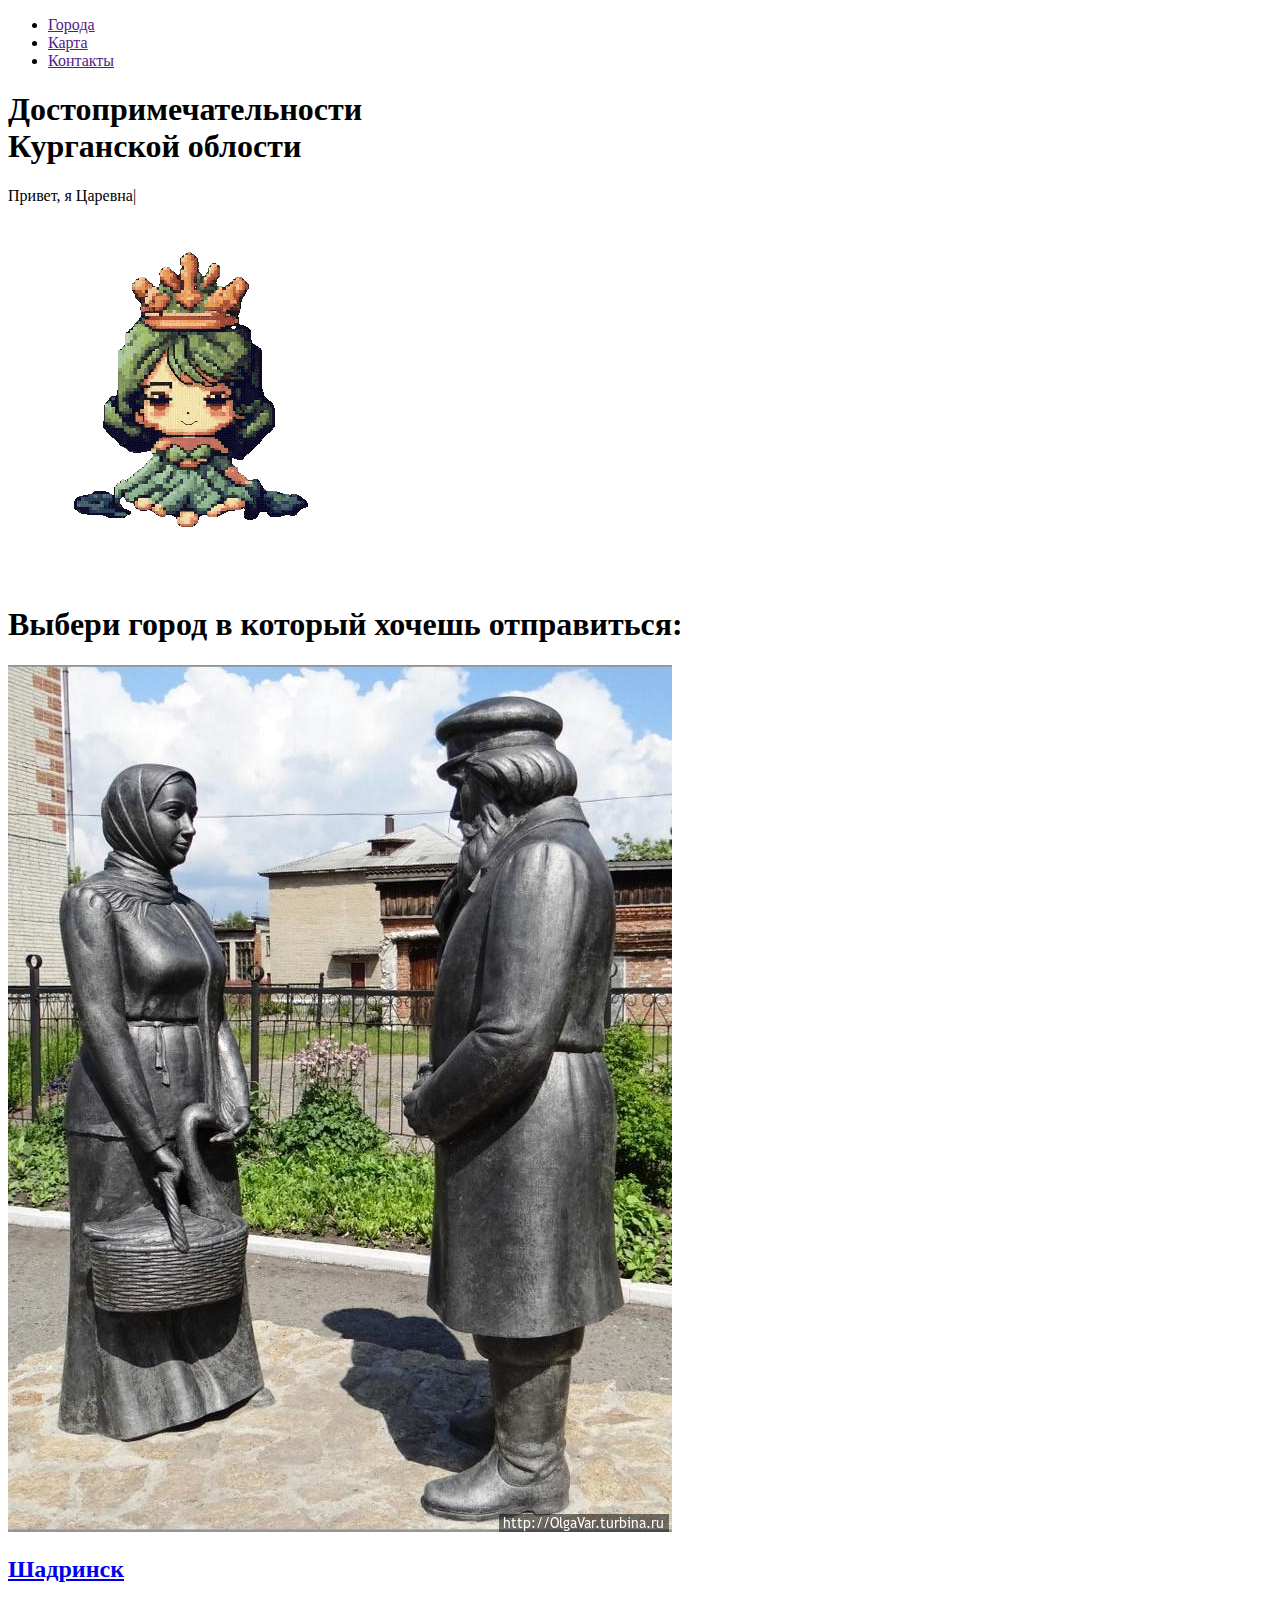
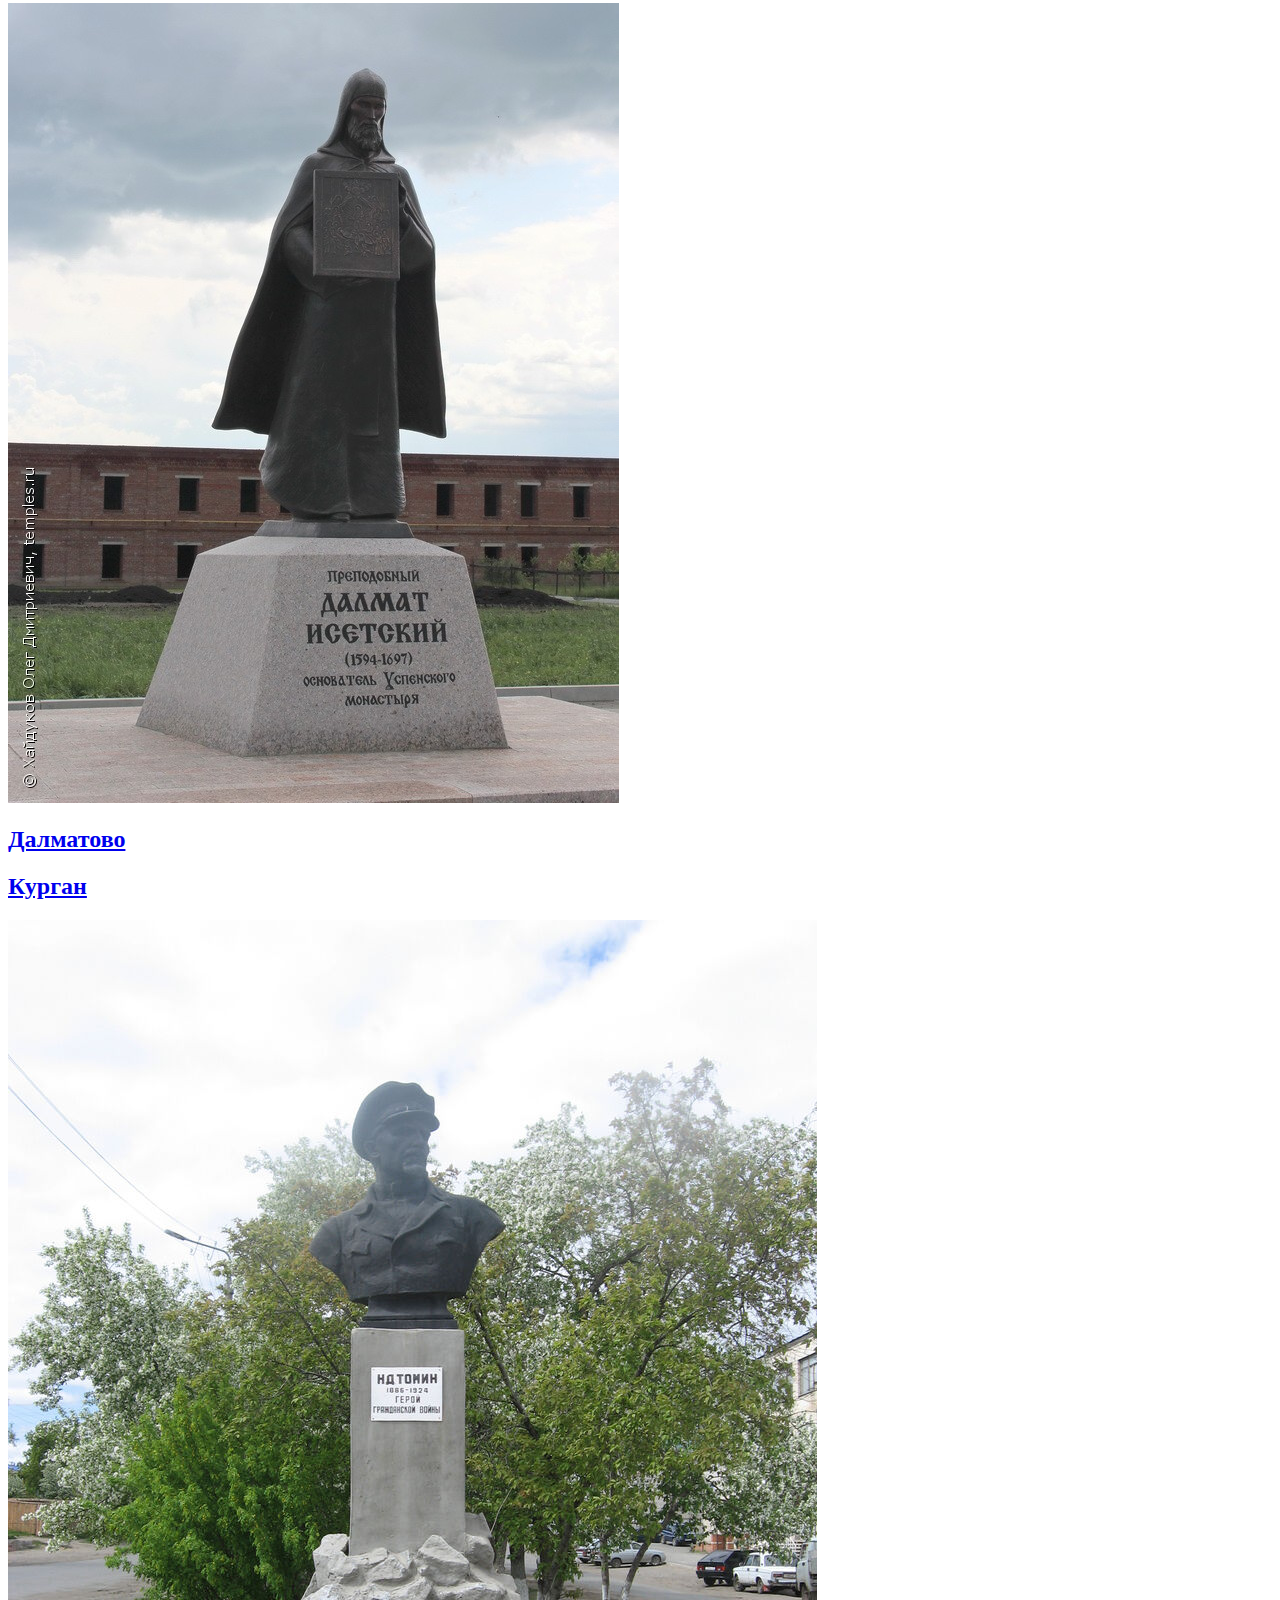
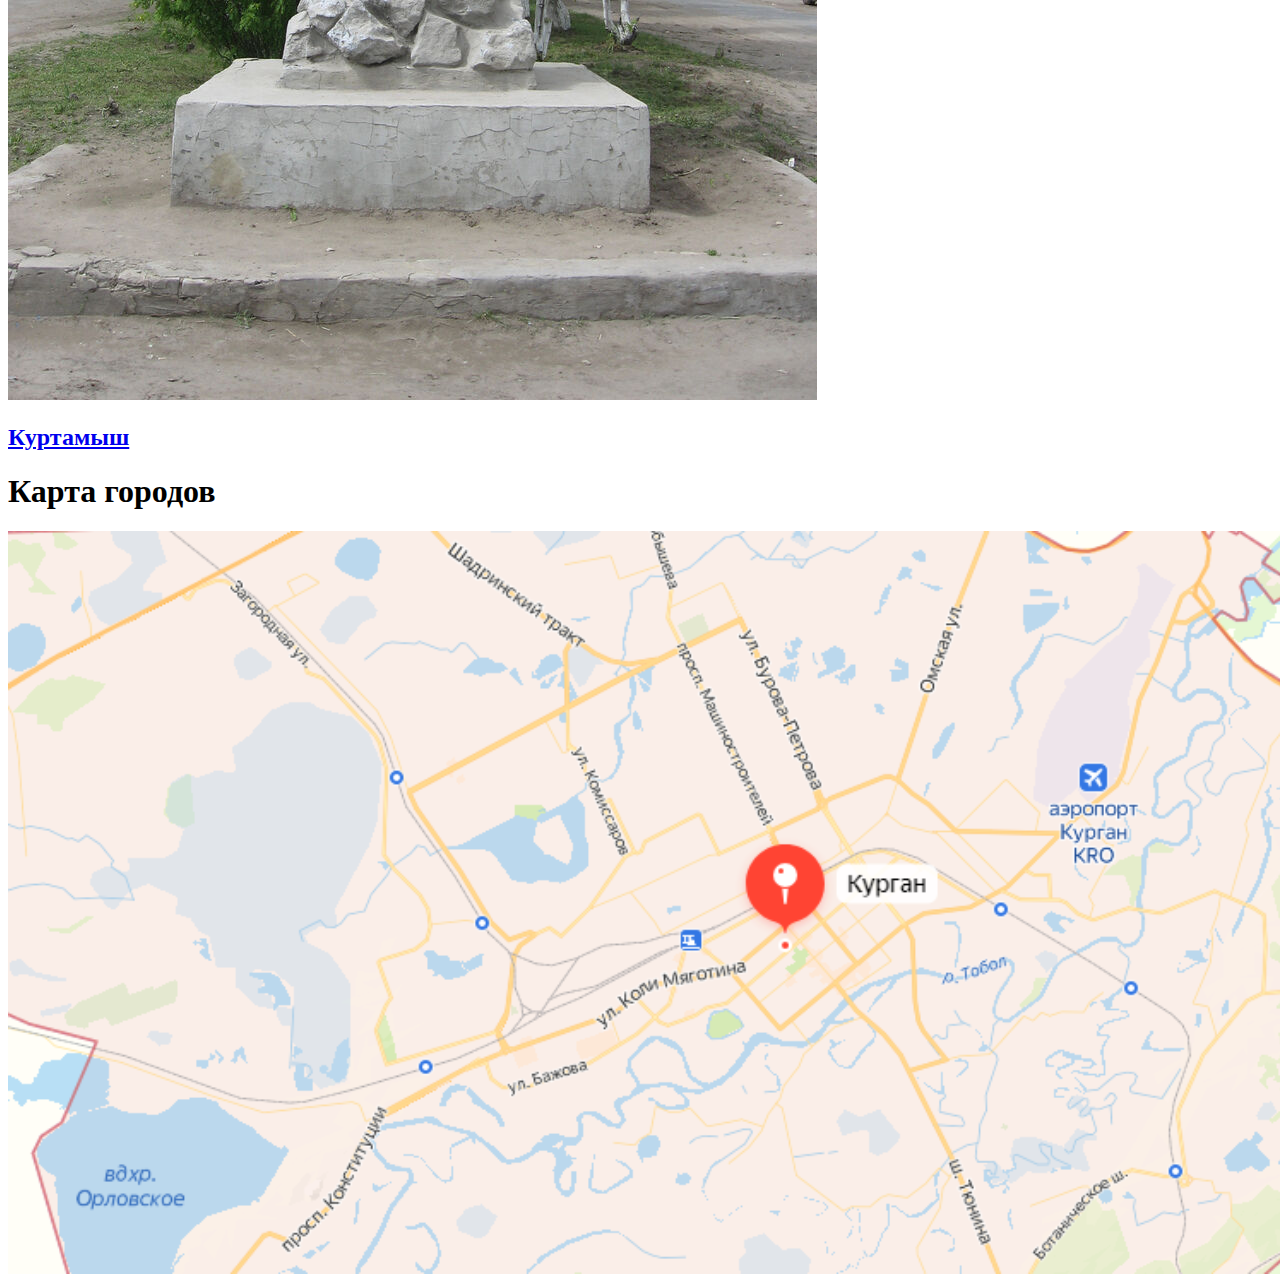
==== index.html @ 86b430f3 "mobile adaptation" ====
<!DOCTYPE html>
<html lang="en">
<head>
    <meta charset="UTF-8">
    <meta name="viewport" content="width=device-width, initial-scale=1.0">
    <link rel="stylesheet" href="/css/style.css">
    <title>Достопримечательности Курганской облости</title>
</head>
<body>
    <!-- wraper -->
    <div class="wraper">
        <!-- header -->
        <header>
            <div class="wraper">
                <div class="header__logo">
                </div>
                <section class="header__navigation">
                    <nav>
                        <ul>
                            <li>
                                <a href="">Города</a>
                            </li>
                            <li>
                                <a href="">Карта</a>
                            </li>
                            <li>
                                <a href="">Контакты</a>
                            </li>
                        </ul>
                    </nav>
                </section>
            </div>
        </header>
        <!-- main -->
        <main>
            <!-- start block -->
            <section class="main__start">
                <div class="wraper">
                    <article>
                        <h1>Достопримечательности <br>Курганской облости</h1>
                    </article>
                    <div class="dialog_window">
                        <p id="sample_typeit"></p>
                        <img src="/assets/assistant.gif" alt="assistant">
                    </div>
                </div>
            </section>
            <!-- sity -->
            <section class="main__goroda">
                <h1>Выбери город в который хочешь отправиться:</h1>
                <div class="wraper">
                    <div class="main__goroda-left">
                        <a href="shad.html">
                            <img src="/assets/shadrinsk.png" alt="">
                            <h2>Шадринск</h2>
                        </a>
                        <a href="dalm.html">
                            <img src="/assets/dolmatovo.jpg" alt="">
                            <h2>Далматово</h2>
                        </a>
                    </div>
                    <div class="main__goroda-right">
                        <a href="kurg.html">
                            <span></span>
                            <h2>Курган</h2>
                        </a>
                        <a href="kurt.html">
                            <img src="/assets/kutramish.jpg" alt="">
                            <h2>Куртамыш</h2>
                        </a>
                    </div>
                </div>
            </section>
            <!-- map -->
            <section class="main__map">
                <div class="wraper">
                    <h1>Карта городов</h1>
                    <svg width="1551" height="743" viewBox="0 0 1551 743" 
                            fill="none" xmlns="http://www.w3.org/2000/svg" 
                            xmlns:xlink="http://www.w3.org/1999/xlink">
                        <rect width="1551" height="743" fill="url(#pattern0)"/>
                        <defs>
                            <pattern id="pattern0" patternContentUnits="objectBoundingBox" width="1" height="1">
                                <use xlink:href="#image0_77_3" transform="scale(0.00110379 0.00230415)"/>
                            </pattern>
                            <image id="image0_77_3" width="906" height="434" xlink:href="[data-uri]"/>
                        </defs>
                    </svg>                                
                </div>
            </section>
        </main>
        <!-- footer -->
        <footer>
            
        </footer>
        <!-- Button to top -->
        <div class="btn-up btn-up_hide"></div>
    </div>
    <!-- JS -->
    <script src="/js/main.js"></script>
    <script src="/js/typeit.min.js"></script>
    <script>
        new TypeIt("#sample_typeit", {
            strings: [
                "Привет, я Царевна Лягушка. ",
                "Я буду твоим путиводителем.",
                "Давай узнаем достопримечательности",
                "Курганской обасти."
            ],
            speed: 35,
        }).go();
    </script>
</body>

</html>
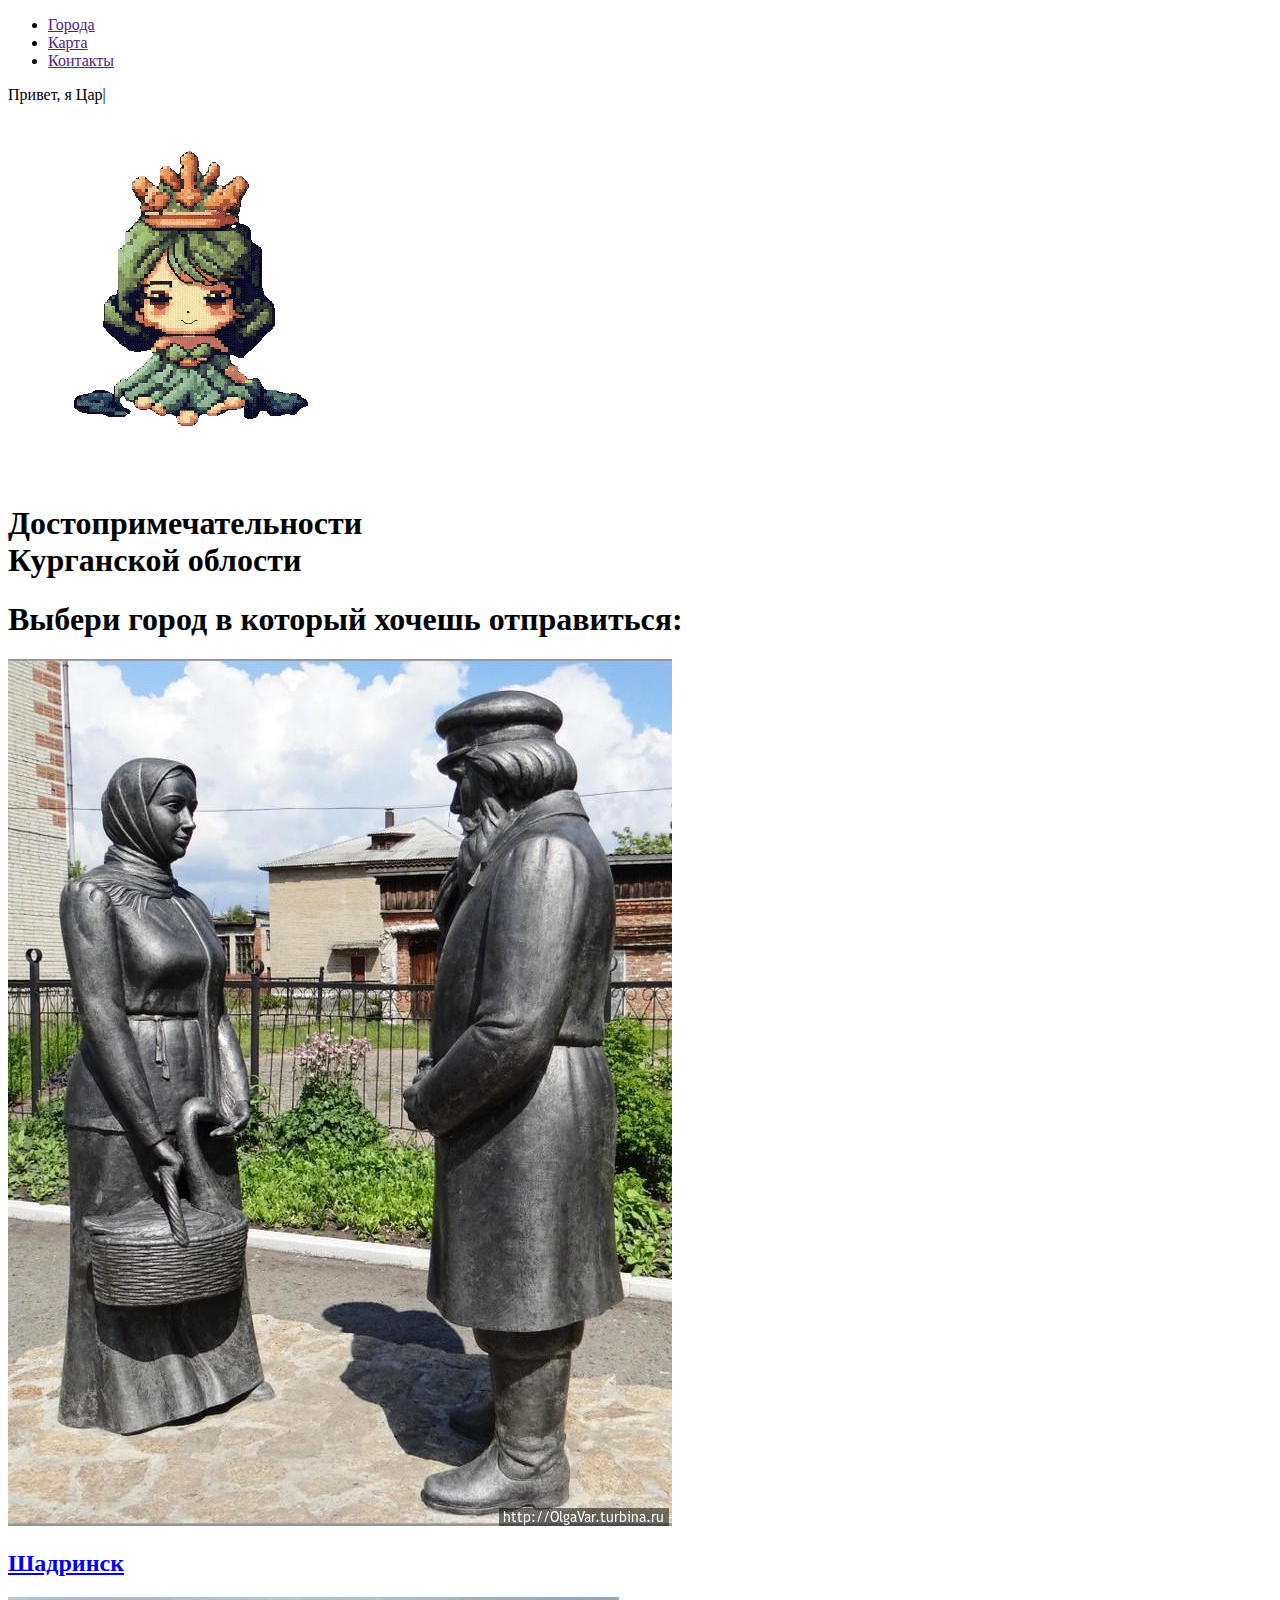
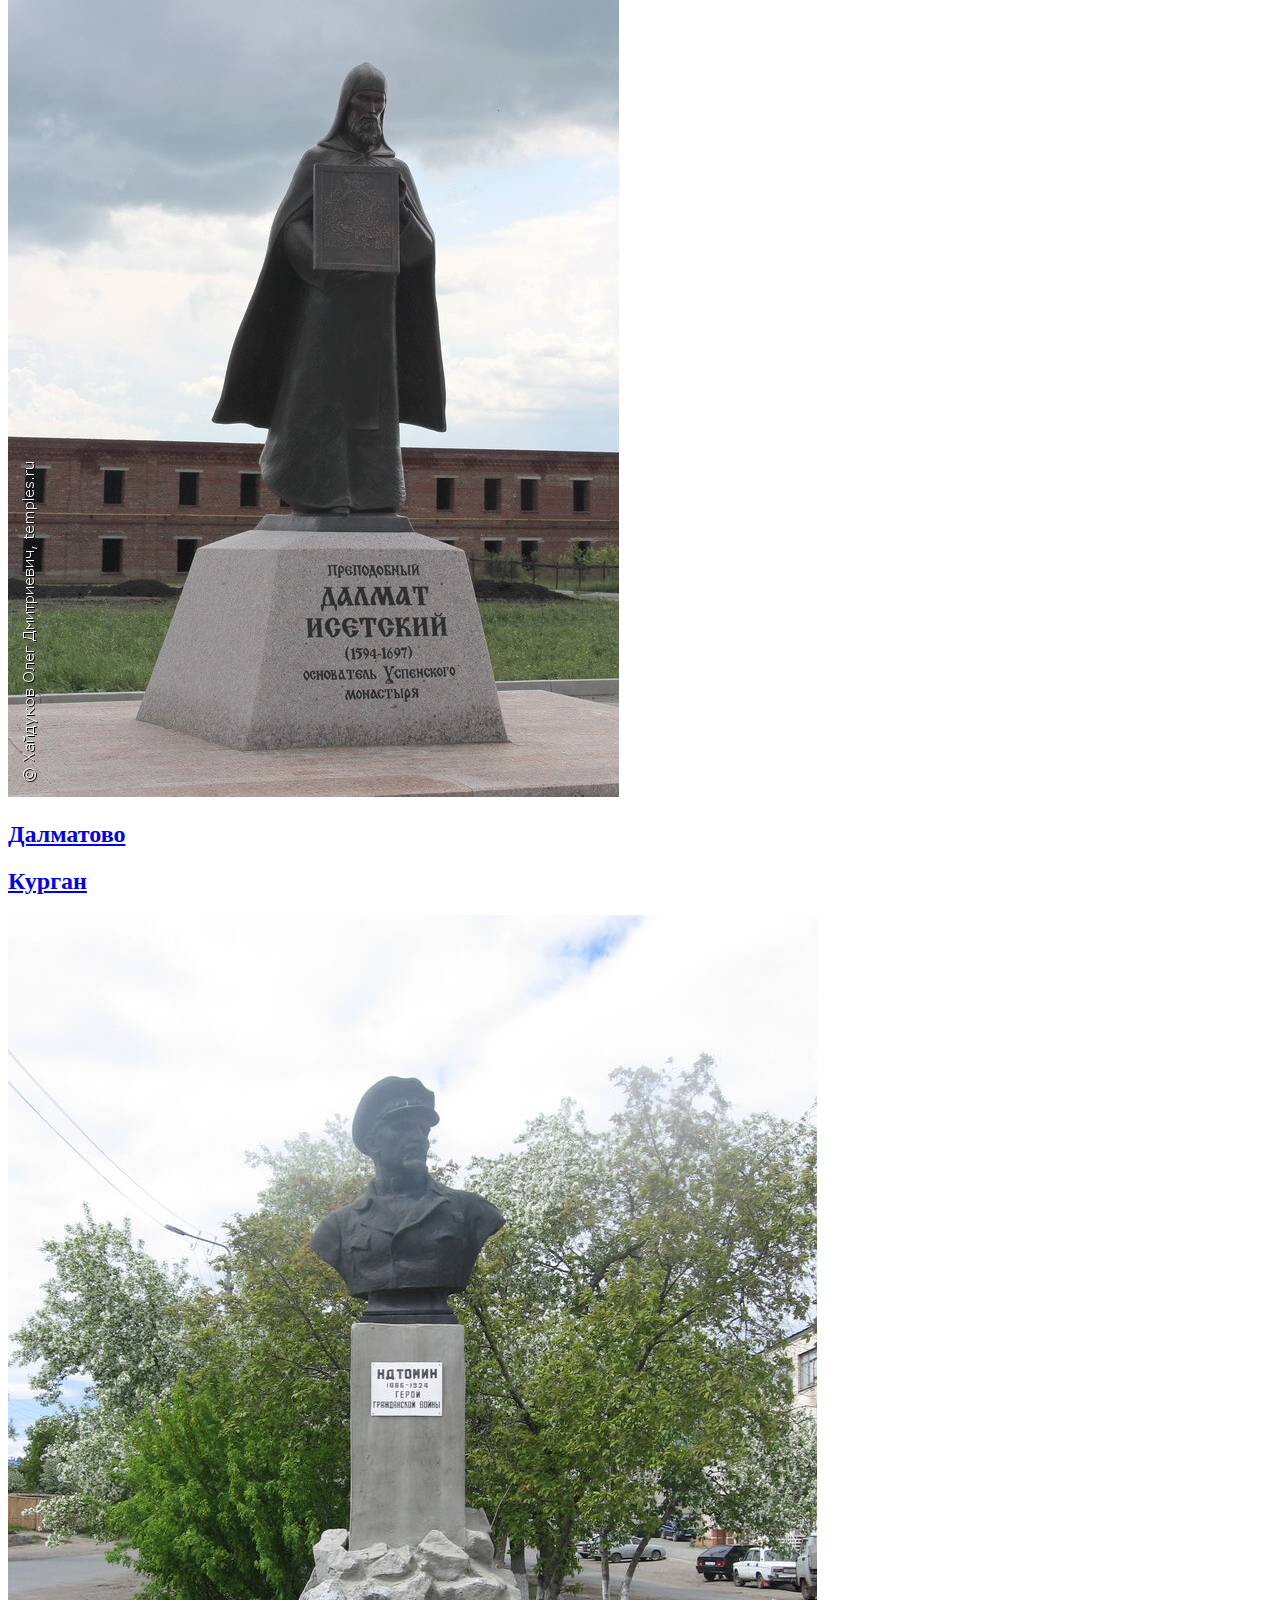
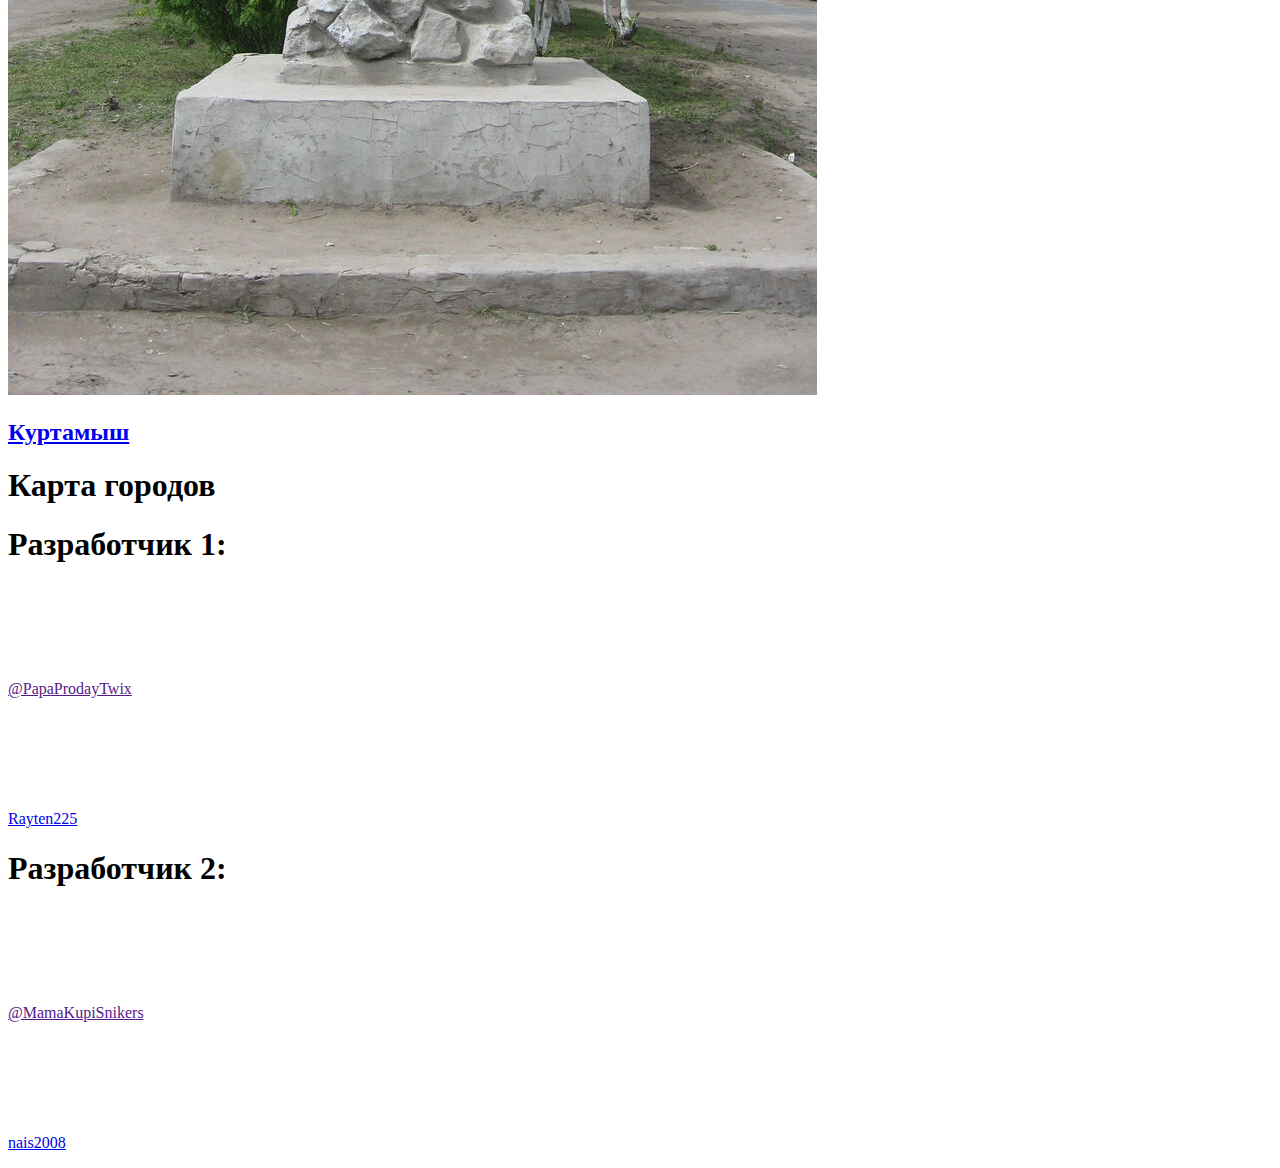
==== commit f067a7a9: "index" ====
--- a/index.html
+++ b/index.html
@@ -32,6 +32,11 @@
             </div>
         </header>
         <!-- main -->
+        <!-- Pers -->
+        <div class="dialog_window">
+            <p id="sample_typeit"></p>
+            <img src="/assets/assistant.gif" alt="assistant">
+        </div>
         <main>
             <!-- start block -->
             <section class="main__start">
@@ -39,10 +44,6 @@
                     <article>
                         <h1>Достопримечательности <br>Курганской облости</h1>
                     </article>
-                    <div class="dialog_window">
-                        <p id="sample_typeit"></p>
-                        <img src="/assets/assistant.gif" alt="assistant">
-                    </div>
                 </div>
             </section>
             <!-- sity -->
@@ -75,23 +76,34 @@
             <section class="main__map">
                 <div class="wraper">
                     <h1>Карта городов</h1>
-                    <svg width="1551" height="743" viewBox="0 0 1551 743" 
-                            fill="none" xmlns="http://www.w3.org/2000/svg" 
-                            xmlns:xlink="http://www.w3.org/1999/xlink">
-                        <rect width="1551" height="743" fill="url(#pattern0)"/>
-                        <defs>
-                            <pattern id="pattern0" patternContentUnits="objectBoundingBox" width="1" height="1">
-                                <use xlink:href="#image0_77_3" transform="scale(0.00110379 0.00230415)"/>
-                            </pattern>
-                            <image id="image0_77_3" width="906" height="434" xlink:href="[data-uri]"/>
-                        </defs>
-                    </svg>                                
+                    <span></span>                              
                 </div>
             </section>
         </main>
         <!-- footer -->
         <footer>
-            
+            <section class="footer__left">
+                <h1>Разработчик 1:</h1>
+                <a href="">
+                    <img src="/assets/tg.svg" alt="tg">
+                    <p>@PapaProdayTwix</p>
+                </a>
+                <a href="https://github.com/Rayten225">
+                    <img src="/assets/gh.svg" alt="gh">
+                    <p>Rayten225</p>
+                </a>
+            </section>
+            <section class="footer__right">
+                <h1>Разработчик 2:</h1>
+                <a href="">
+                    <img src="/assets/tg.svg" alt="tg">
+                    <p>@MamaKupiSnikers</p>
+                </a>
+                <a href="https://github.com/nais2008">
+                    <img src="/assets/gh.svg" alt="gh">
+                    <p>nais2008</p>
+                </a>
+            </section>
         </footer>
         <!-- Button to top -->
         <div class="btn-up btn-up_hide"></div>
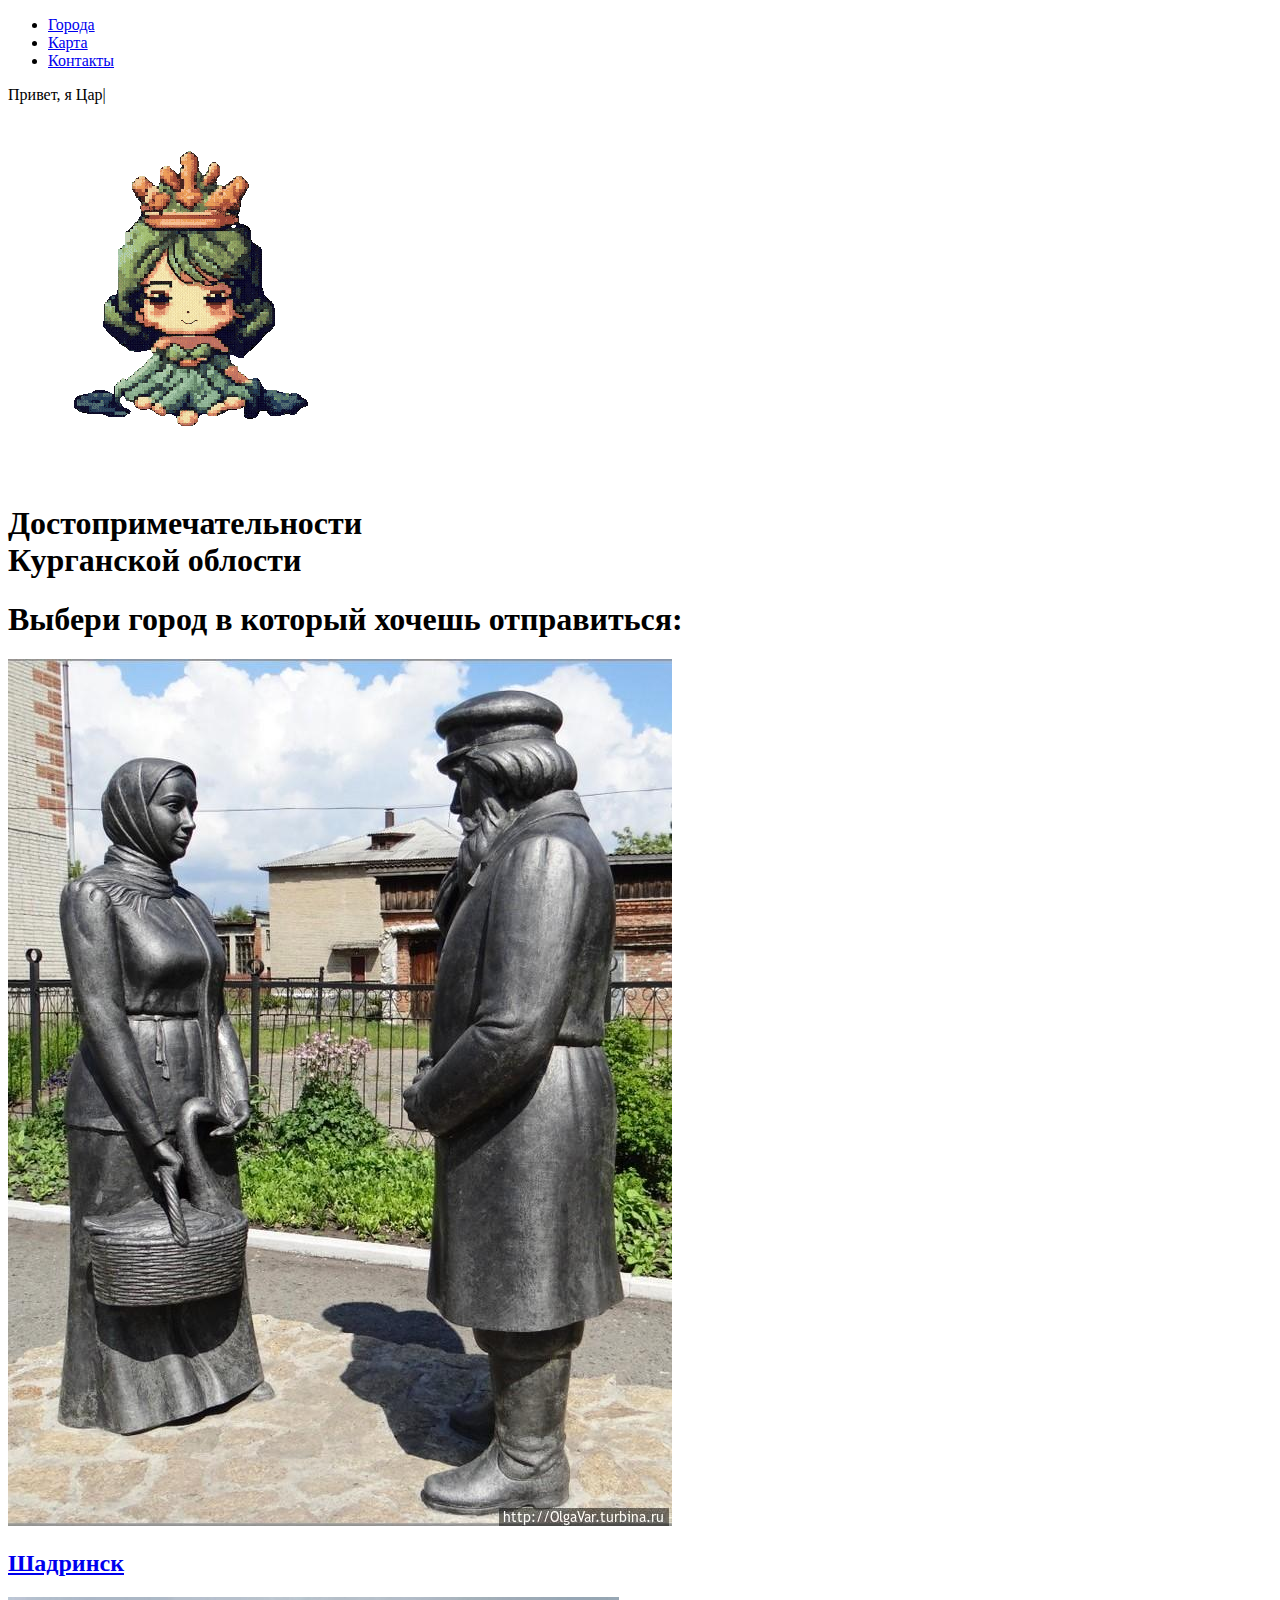
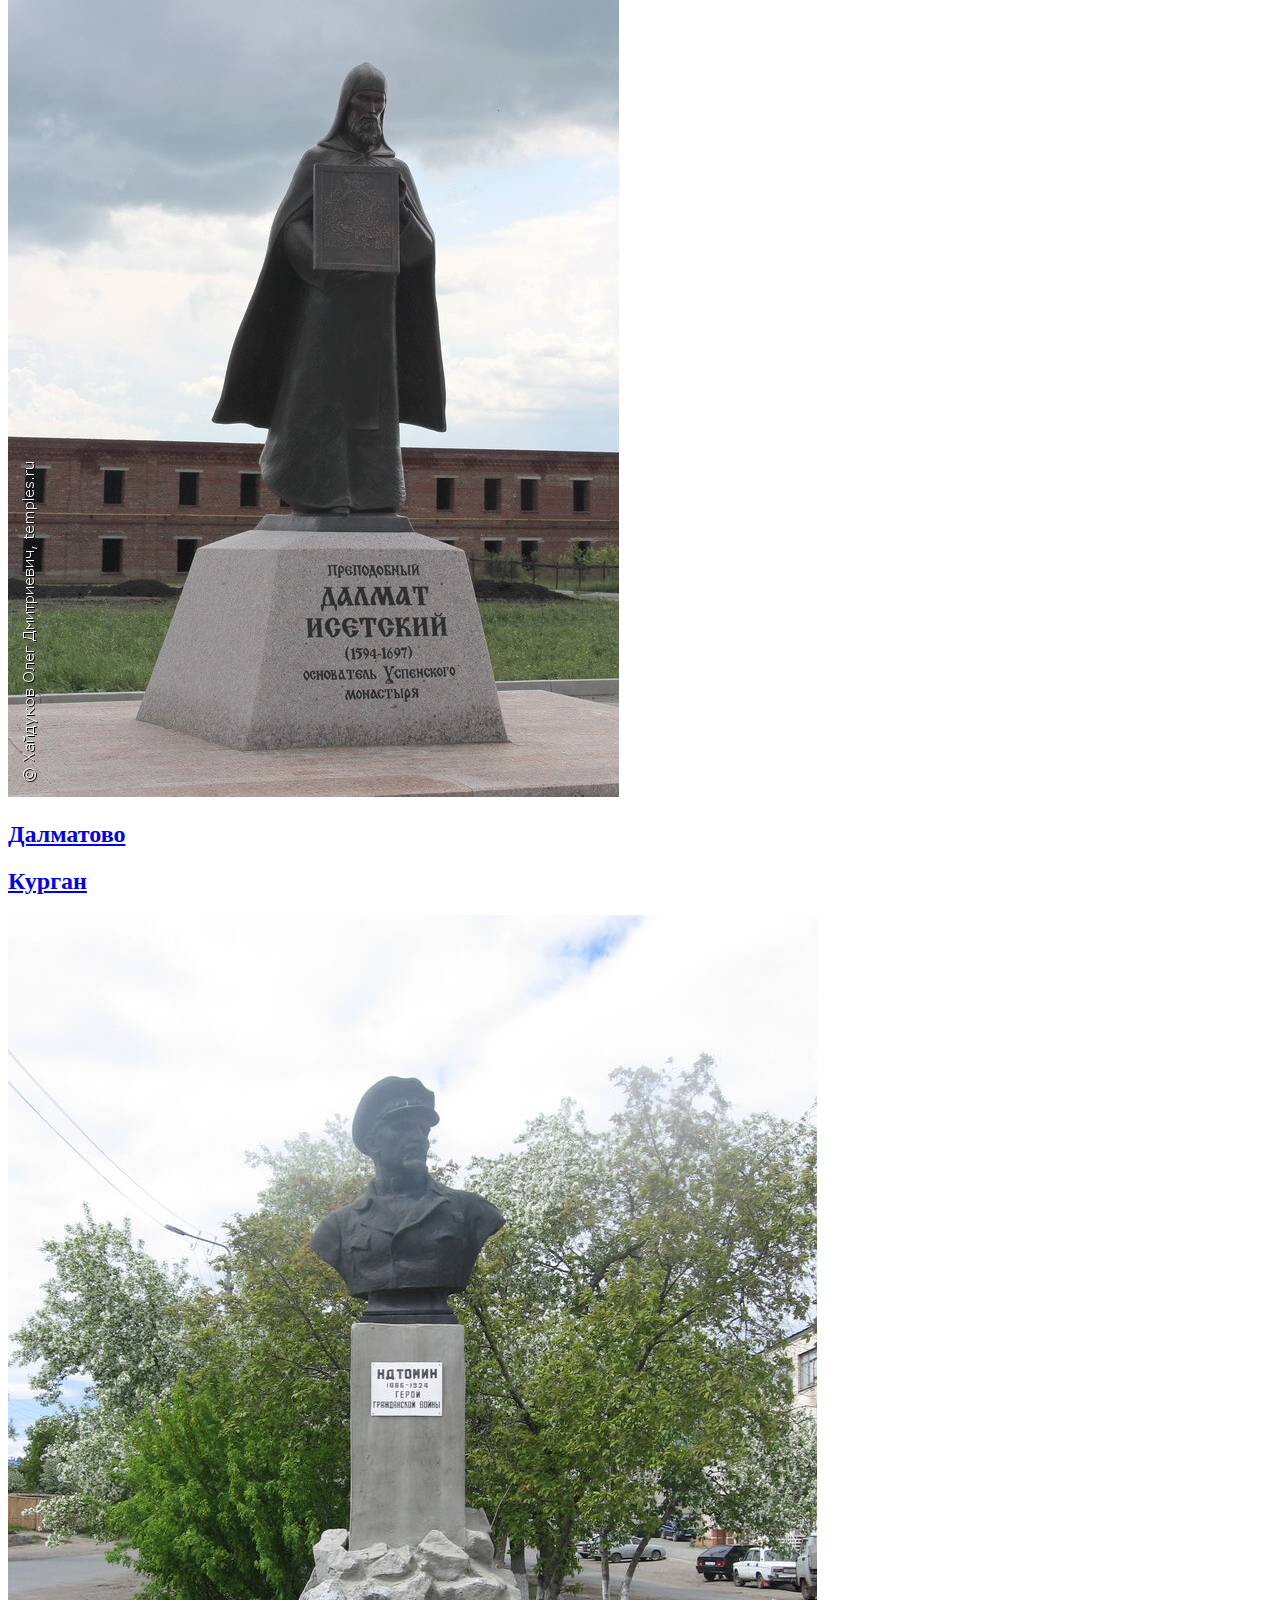
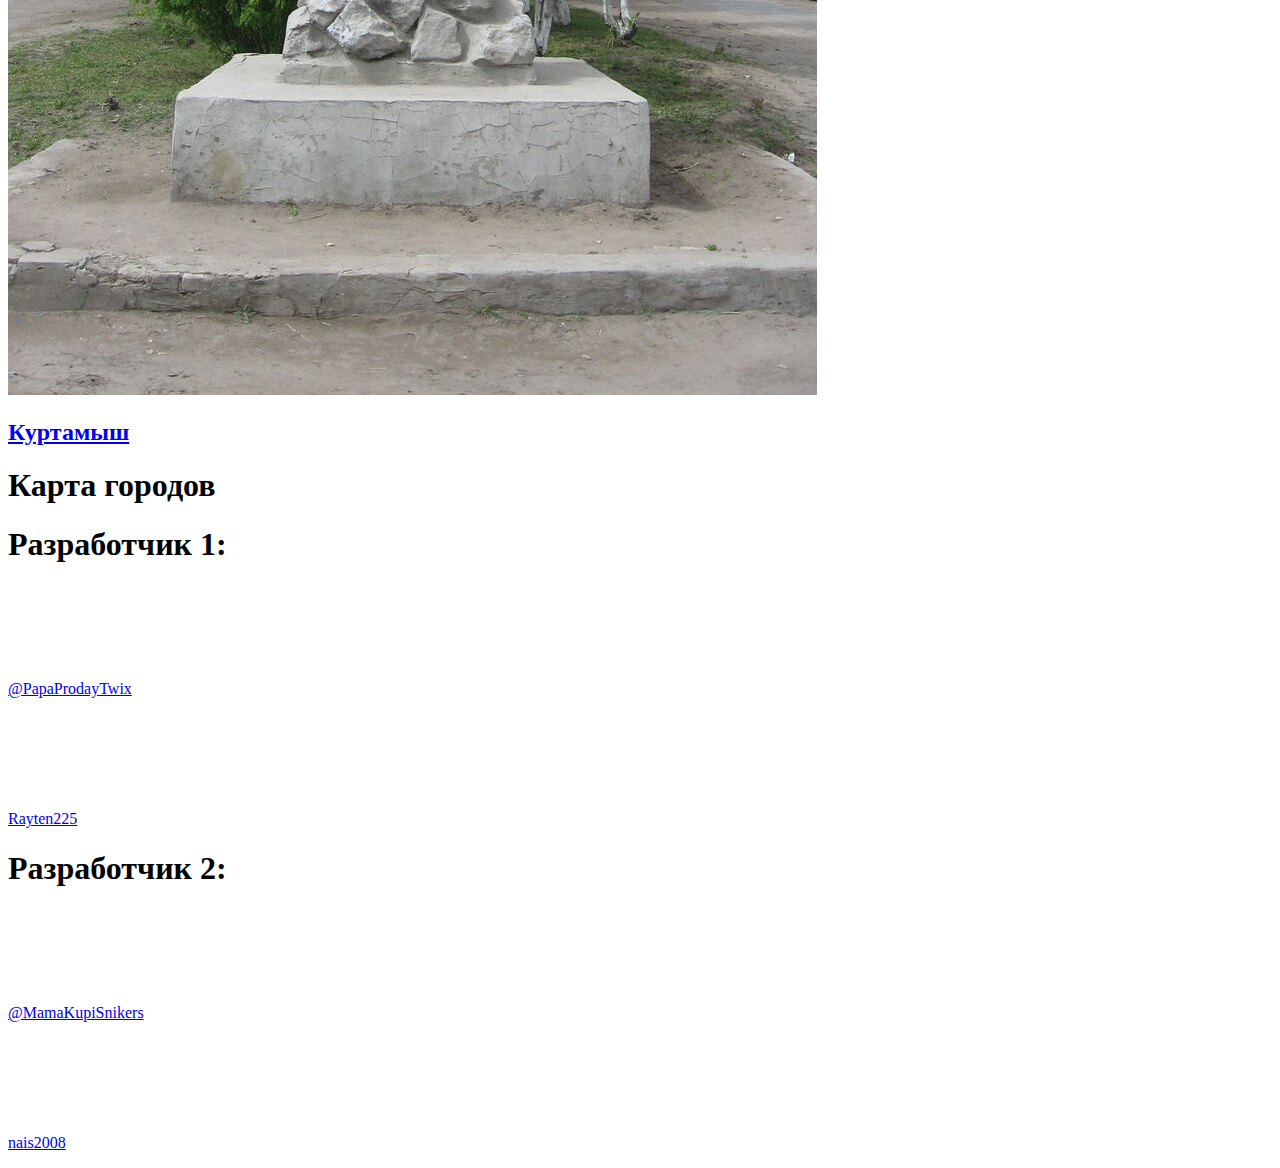
==== commit 5bce683d: "index_adaptation" ====
--- a/index.html
+++ b/index.html
@@ -18,13 +18,13 @@
                     <nav>
                         <ul>
                             <li>
-                                <a href="">Города</a>
+                                <a href="#sity">Города</a>
                             </li>
                             <li>
-                                <a href="">Карта</a>
+                                <a href="#map">Карта</a>
                             </li>
                             <li>
-                                <a href="">Контакты</a>
+                                <a href="#footer">Контакты</a>
                             </li>
                         </ul>
                     </nav>
@@ -47,7 +47,7 @@
                 </div>
             </section>
             <!-- sity -->
-            <section class="main__goroda">
+            <section class="main__goroda" id="sity">
                 <h1>Выбери город в который хочешь отправиться:</h1>
                 <div class="wraper">
                     <div class="main__goroda-left">
@@ -73,7 +73,7 @@
                 </div>
             </section>
             <!-- map -->
-            <section class="main__map">
+            <section class="main__map" id="map">
                 <div class="wraper">
                     <h1>Карта городов</h1>
                     <span></span>                              
@@ -81,10 +81,10 @@
             </section>
         </main>
         <!-- footer -->
-        <footer>
+        <footer id="footer">
             <section class="footer__left">
                 <h1>Разработчик 1:</h1>
-                <a href="">
+                <a href="https://t.me/PapaProdayTwix">
                     <img src="/assets/tg.svg" alt="tg">
                     <p>@PapaProdayTwix</p>
                 </a>
@@ -95,7 +95,7 @@
             </section>
             <section class="footer__right">
                 <h1>Разработчик 2:</h1>
-                <a href="">
+                <a href="https://t.me/MamaKupiSnikers">
                     <img src="/assets/tg.svg" alt="tg">
                     <p>@MamaKupiSnikers</p>
                 </a>
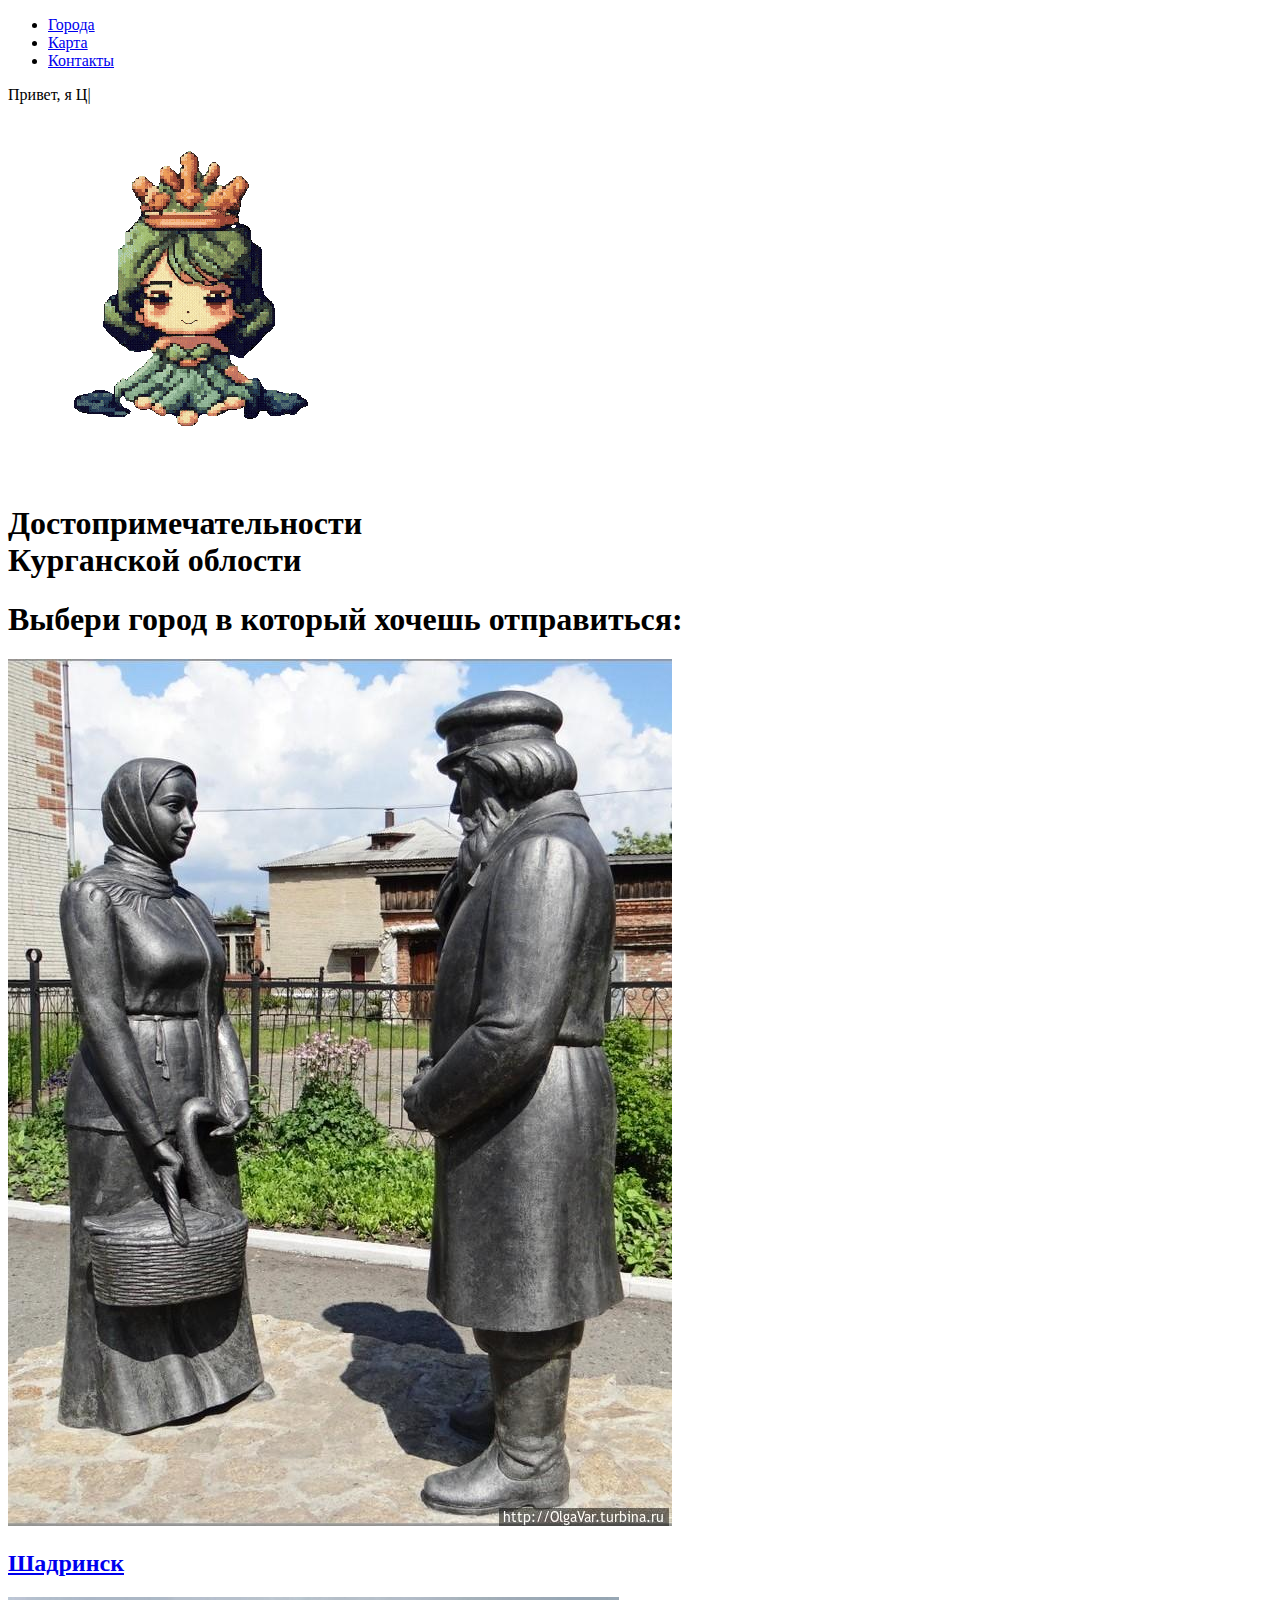
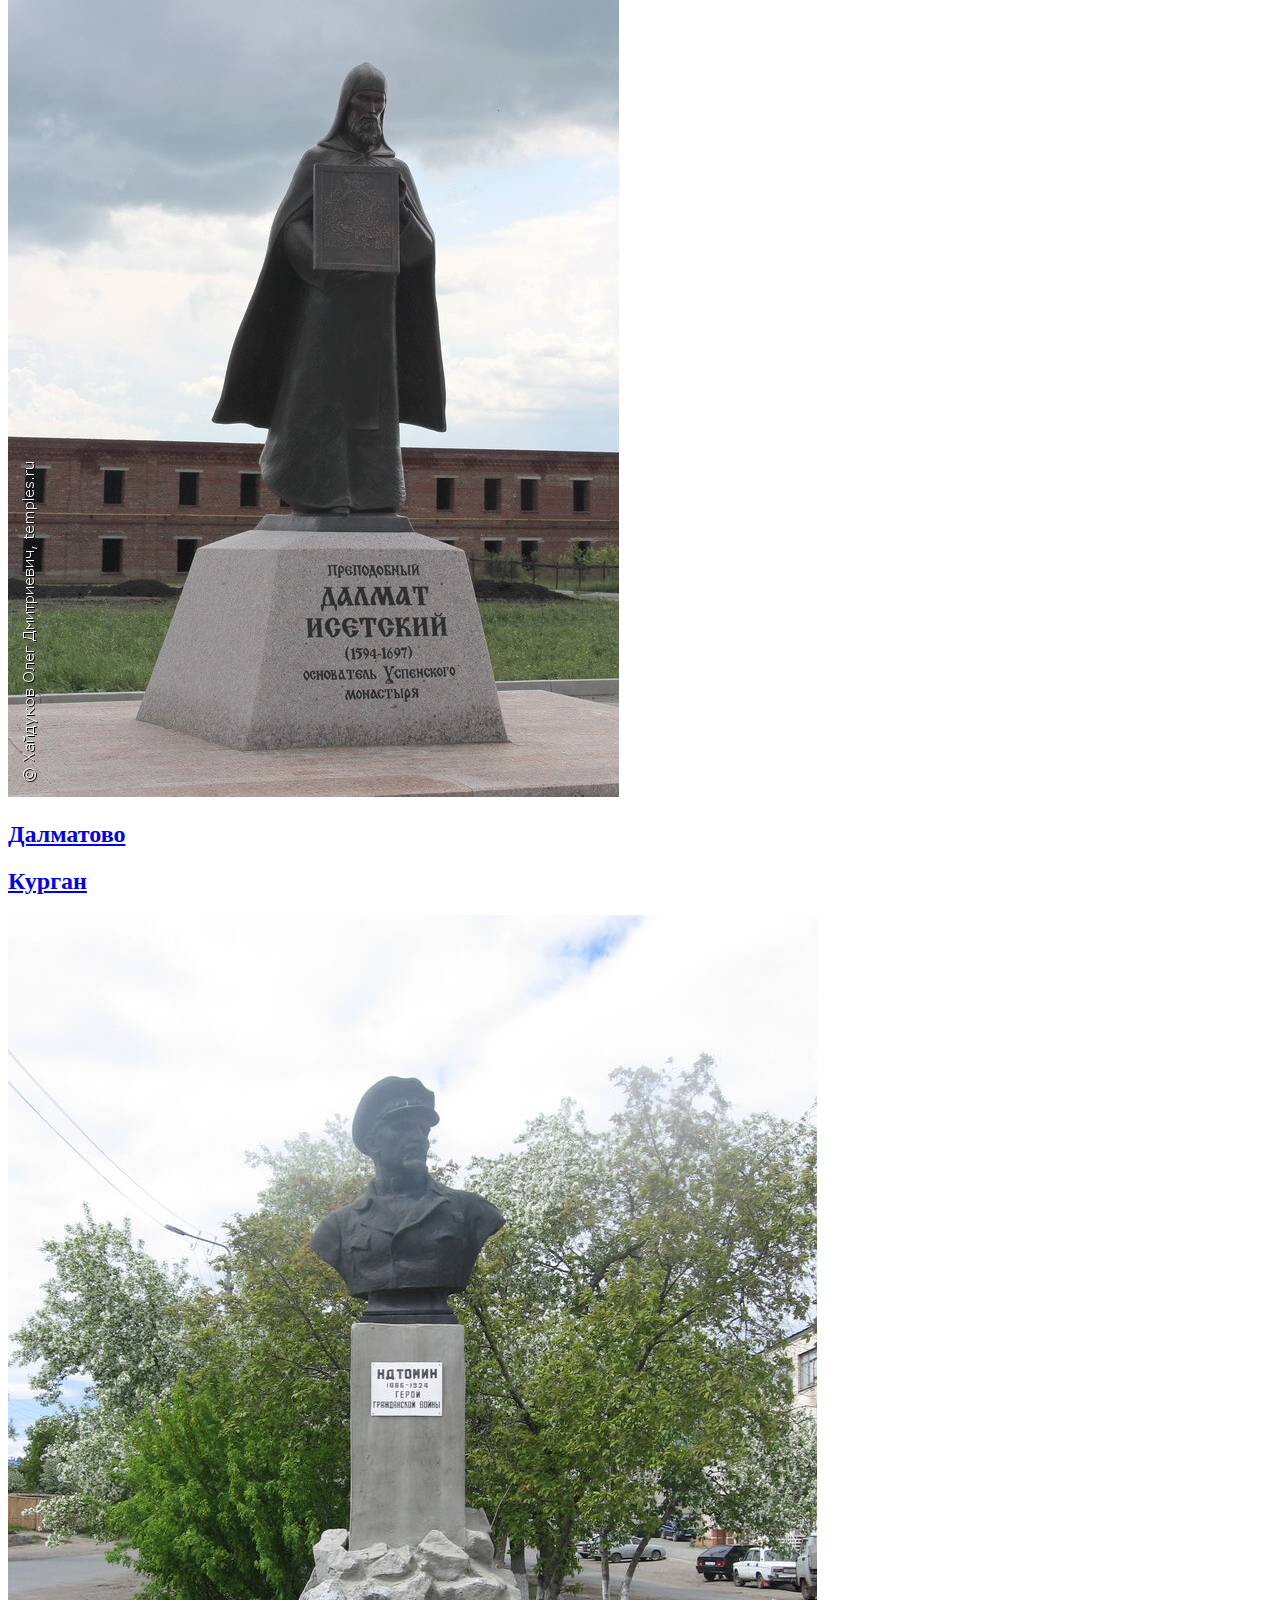
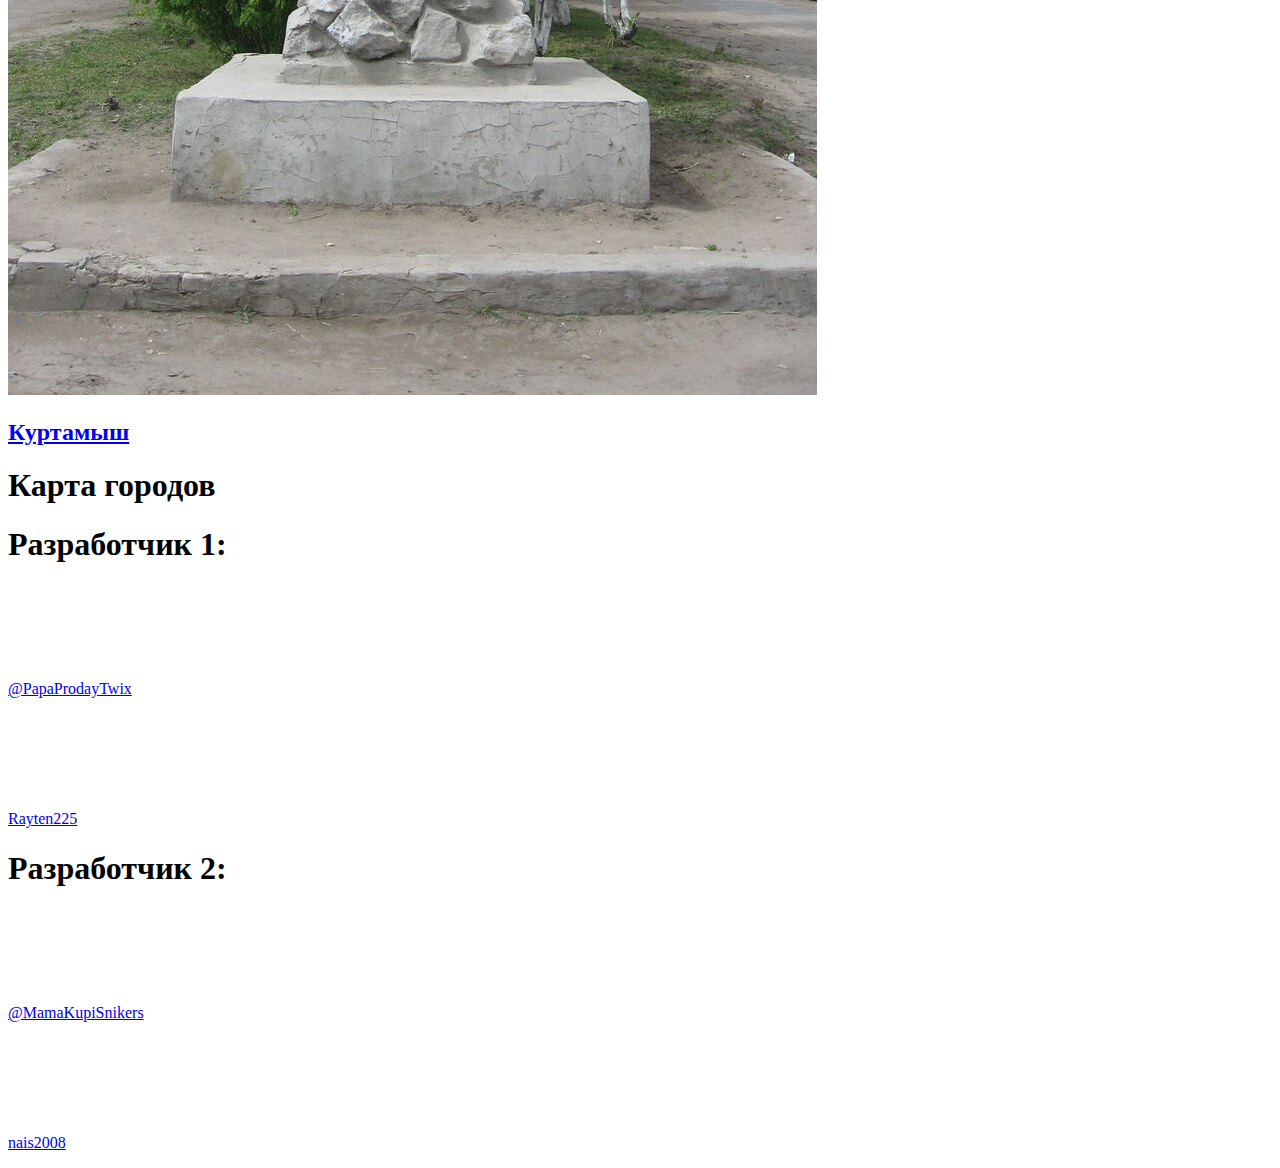
==== commit 140e0d87: "я того рот шатал" ====
--- a/index.html
+++ b/index.html
@@ -5,6 +5,54 @@
     <meta name="viewport" content="width=device-width, initial-scale=1.0">
     <link rel="stylesheet" href="/css/style.css">
     <title>Достопримечательности Курганской облости</title>
+
+    <script src="https://api-maps.yandex.ru/v3/?apikey=a3685c22-7357-4e33-bab2-a063ecb55731&lang=ru_RU"></script>
+    <script>
+
+document.getElementById('map'),
+        initMap();
+
+        async function initMap() {
+            await ymaps3.ready;
+
+            const {YMap, YMapDefaultSchemeLayer} = ymaps3;
+
+            const map = new YMap(document.getElementById('map'), {
+            location: {center: [65.12187, 55.44832], zoom: 7},
+            mode: 'vector'
+            });
+
+            const layer = new YMapDefaultSchemeLayer({
+            customization: [
+                // Делаем прозрачными все геометрии водных объектов.
+                {
+                tags: {
+                    all: ['water']
+                },
+                elements: 'geometry',
+                stylers: [
+                    {
+                    opacity: 0
+                    }
+                ]
+                },
+                // Меняем цвет подписей для всех POI и узлов сети общественного транспорта.
+                {
+                tags: {
+                    any: ['poi', 'transit_location']
+                },
+                elements: 'label.text.fill',
+                stylers: [
+                    {
+                    color: '#0000DD'
+                    }
+                ]
+                }
+            ]
+            });
+            map.addChild(layer);
+        }
+    </script>
 </head>
 <body>
     <!-- wraper -->
@@ -21,7 +69,7 @@
                                 <a href="#sity">Города</a>
                             </li>
                             <li>
-                                <a href="#map">Карта</a>
+                                <a href="#map_block">Карта</a>
                             </li>
                             <li>
                                 <a href="#footer">Контакты</a>
@@ -73,10 +121,10 @@
                 </div>
             </section>
             <!-- map -->
-            <section class="main__map" id="map">
+            <section class="main__map" id="map_block">
                 <div class="wraper">
                     <h1>Карта городов</h1>
-                    <span></span>                              
+                    <div id="map"></div>                             
                 </div>
             </section>
         </main>
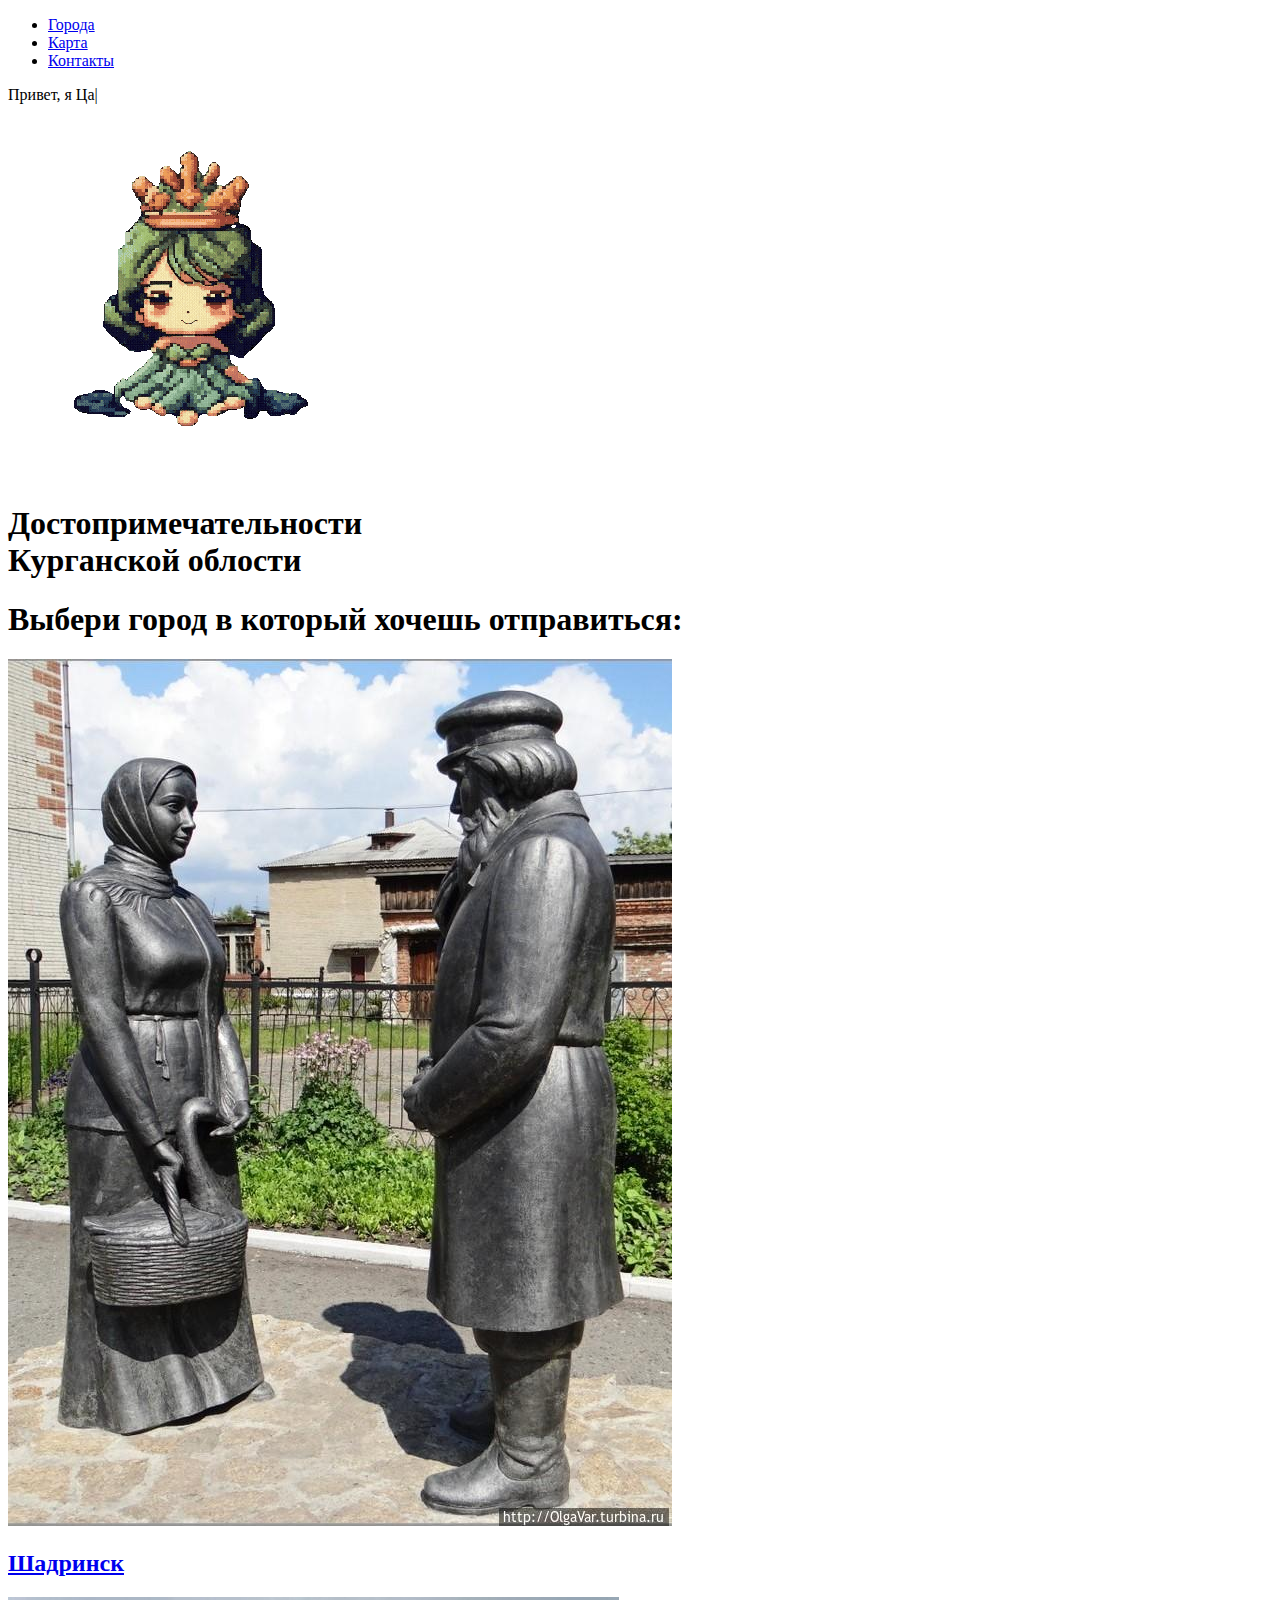
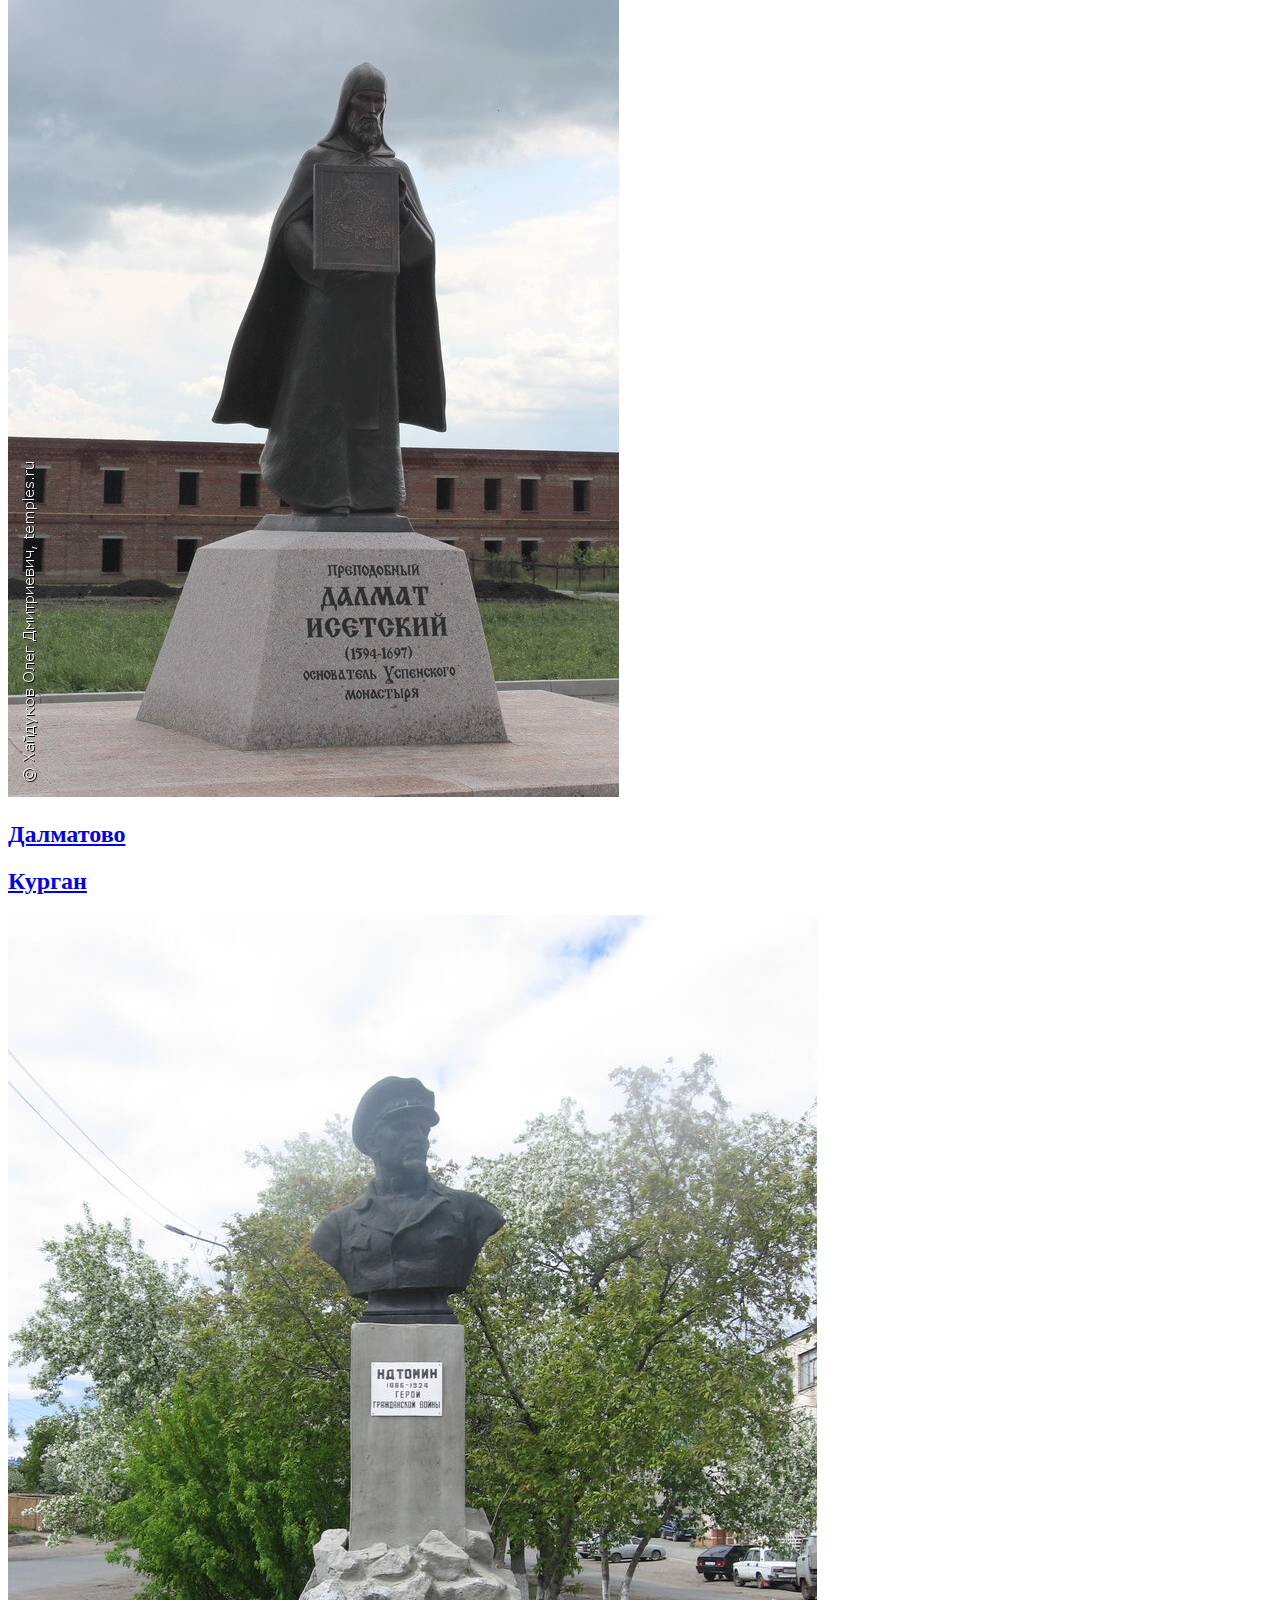
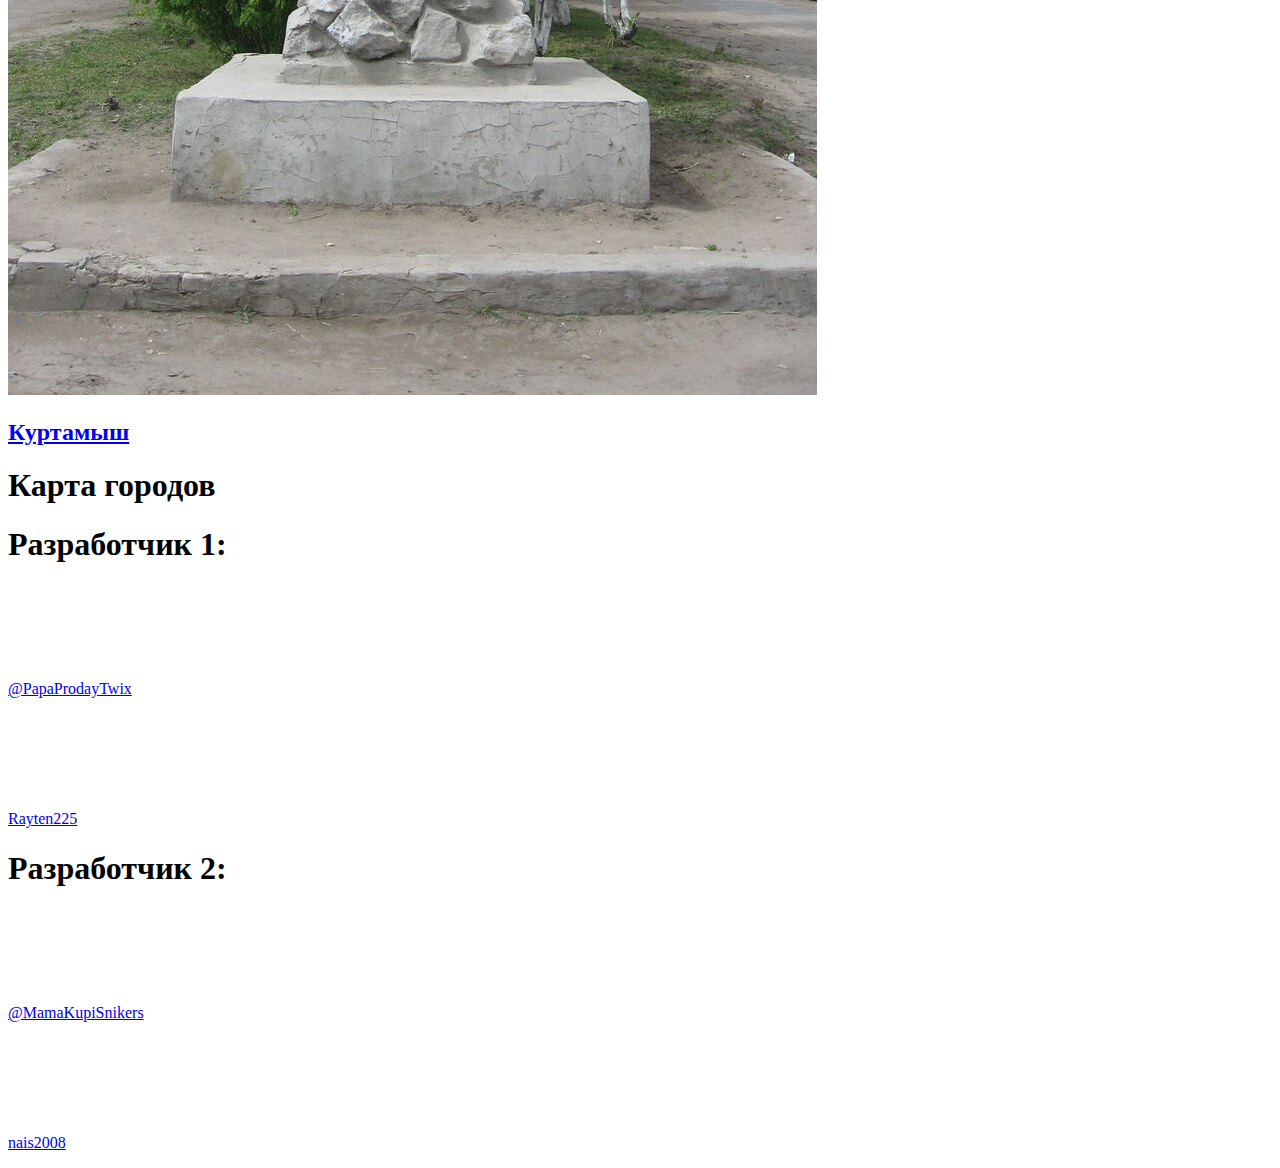
==== commit 8561cc8b: "text" ====
--- a/index.html
+++ b/index.html
@@ -163,9 +163,9 @@
         new TypeIt("#sample_typeit", {
             strings: [
                 "Привет, я Царевна Лягушка. ",
-                "Я буду твоим путиводителем.",
+                "Я буду твоим путеводителем.",
                 "Давай узнаем достопримечательности",
-                "Курганской обасти."
+                "Курганской области."
             ],
             speed: 35,
         }).go();
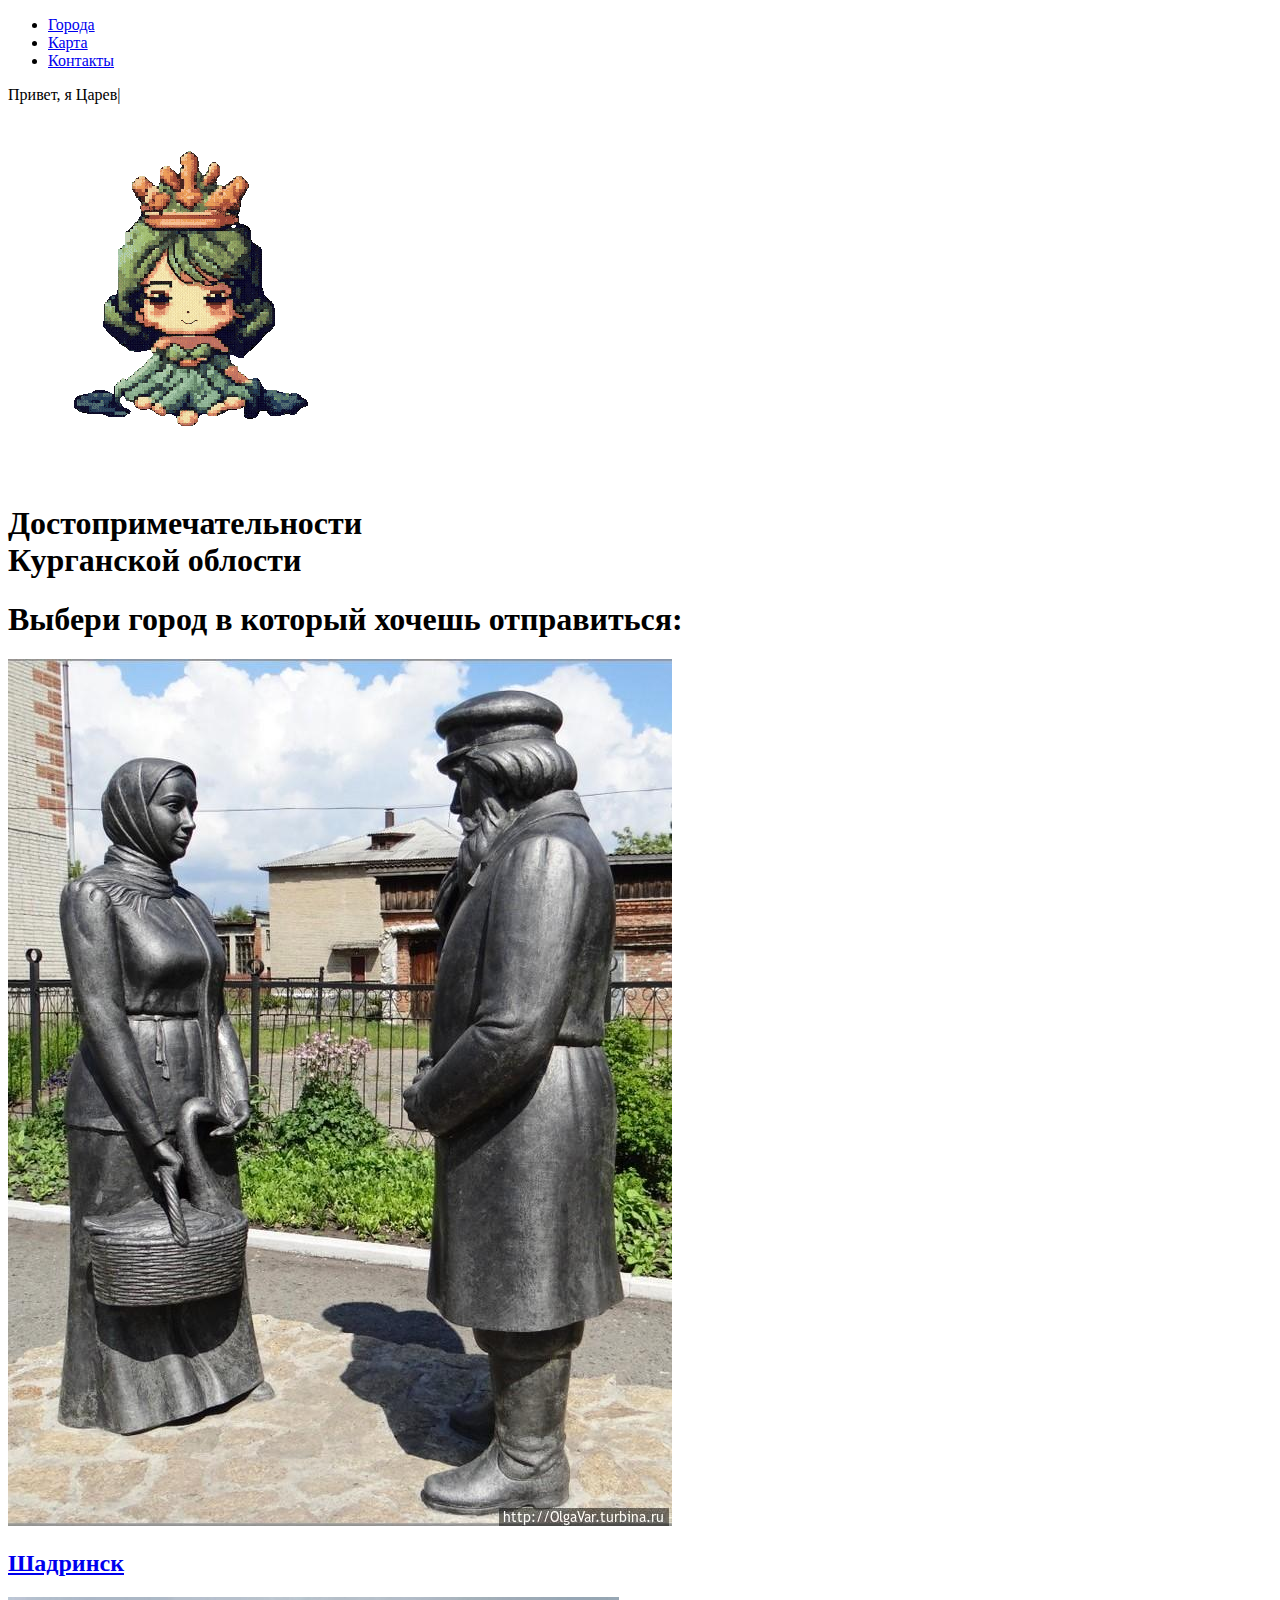
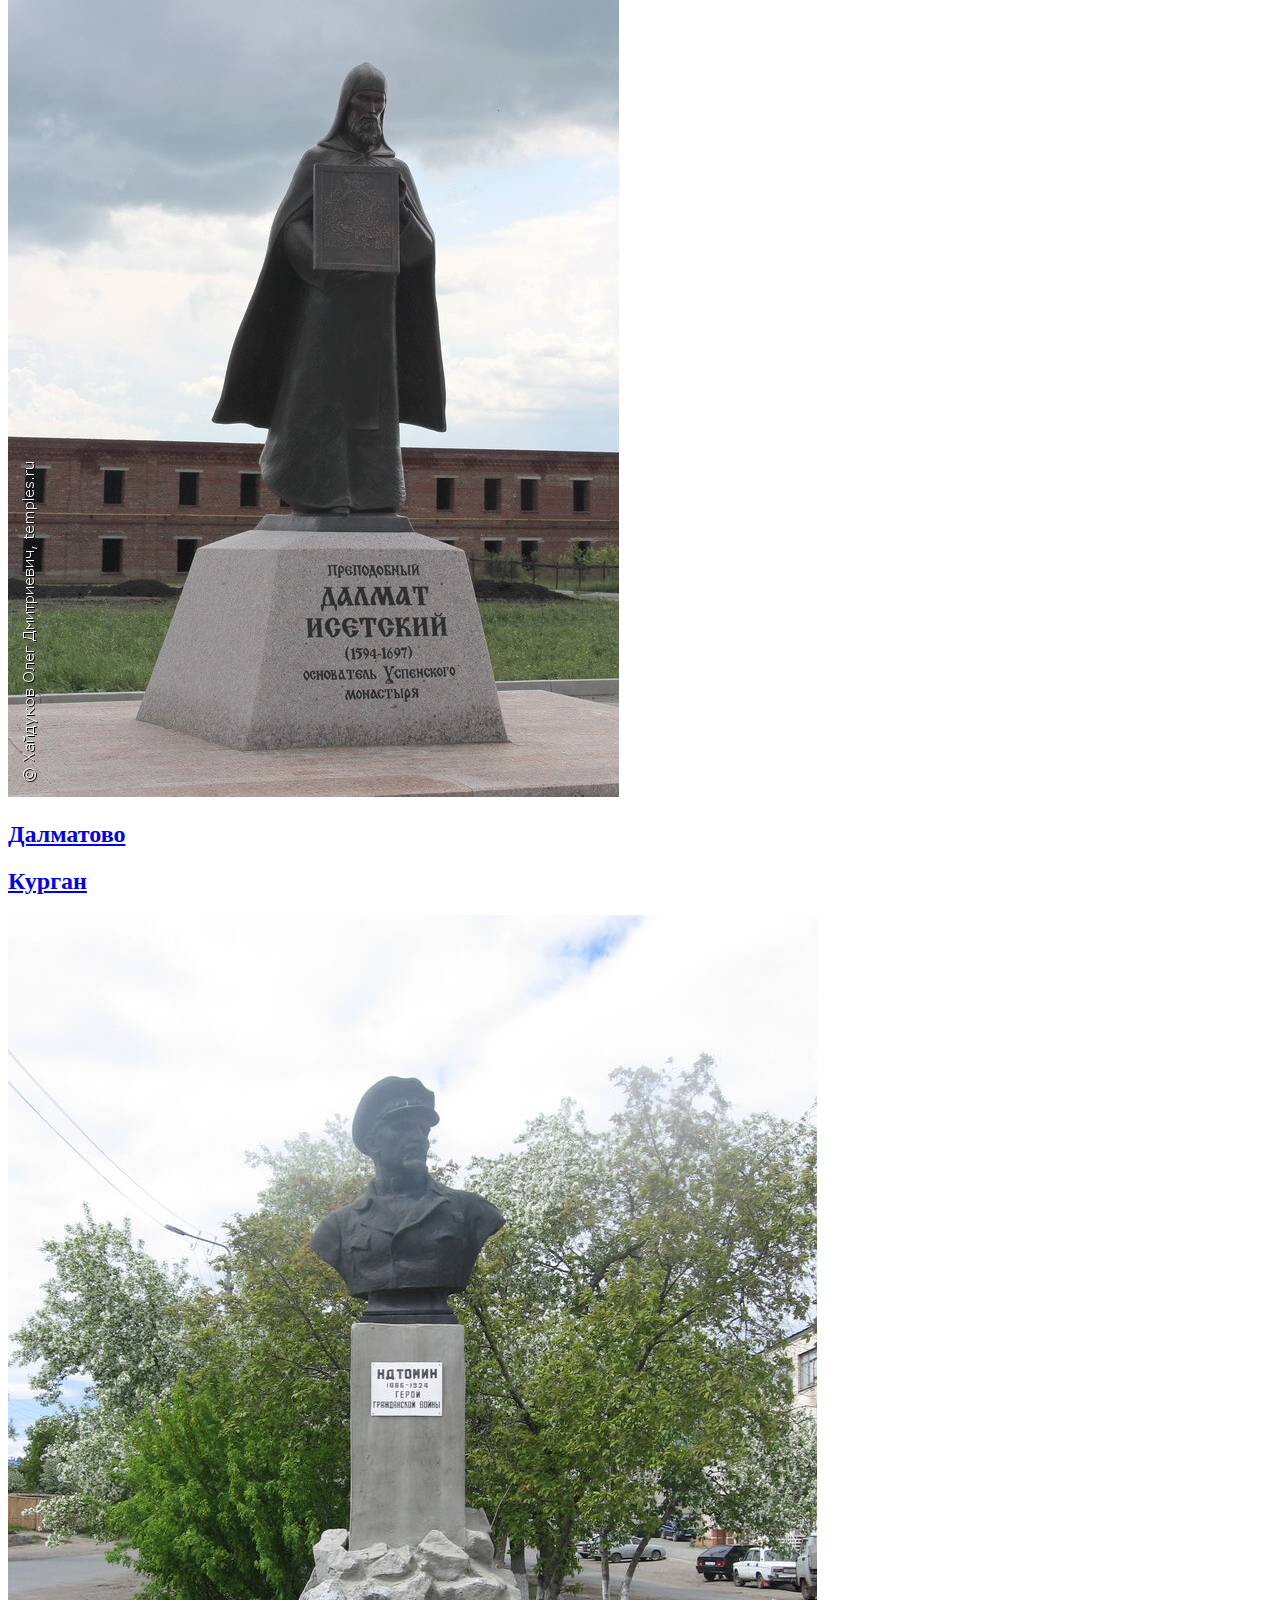
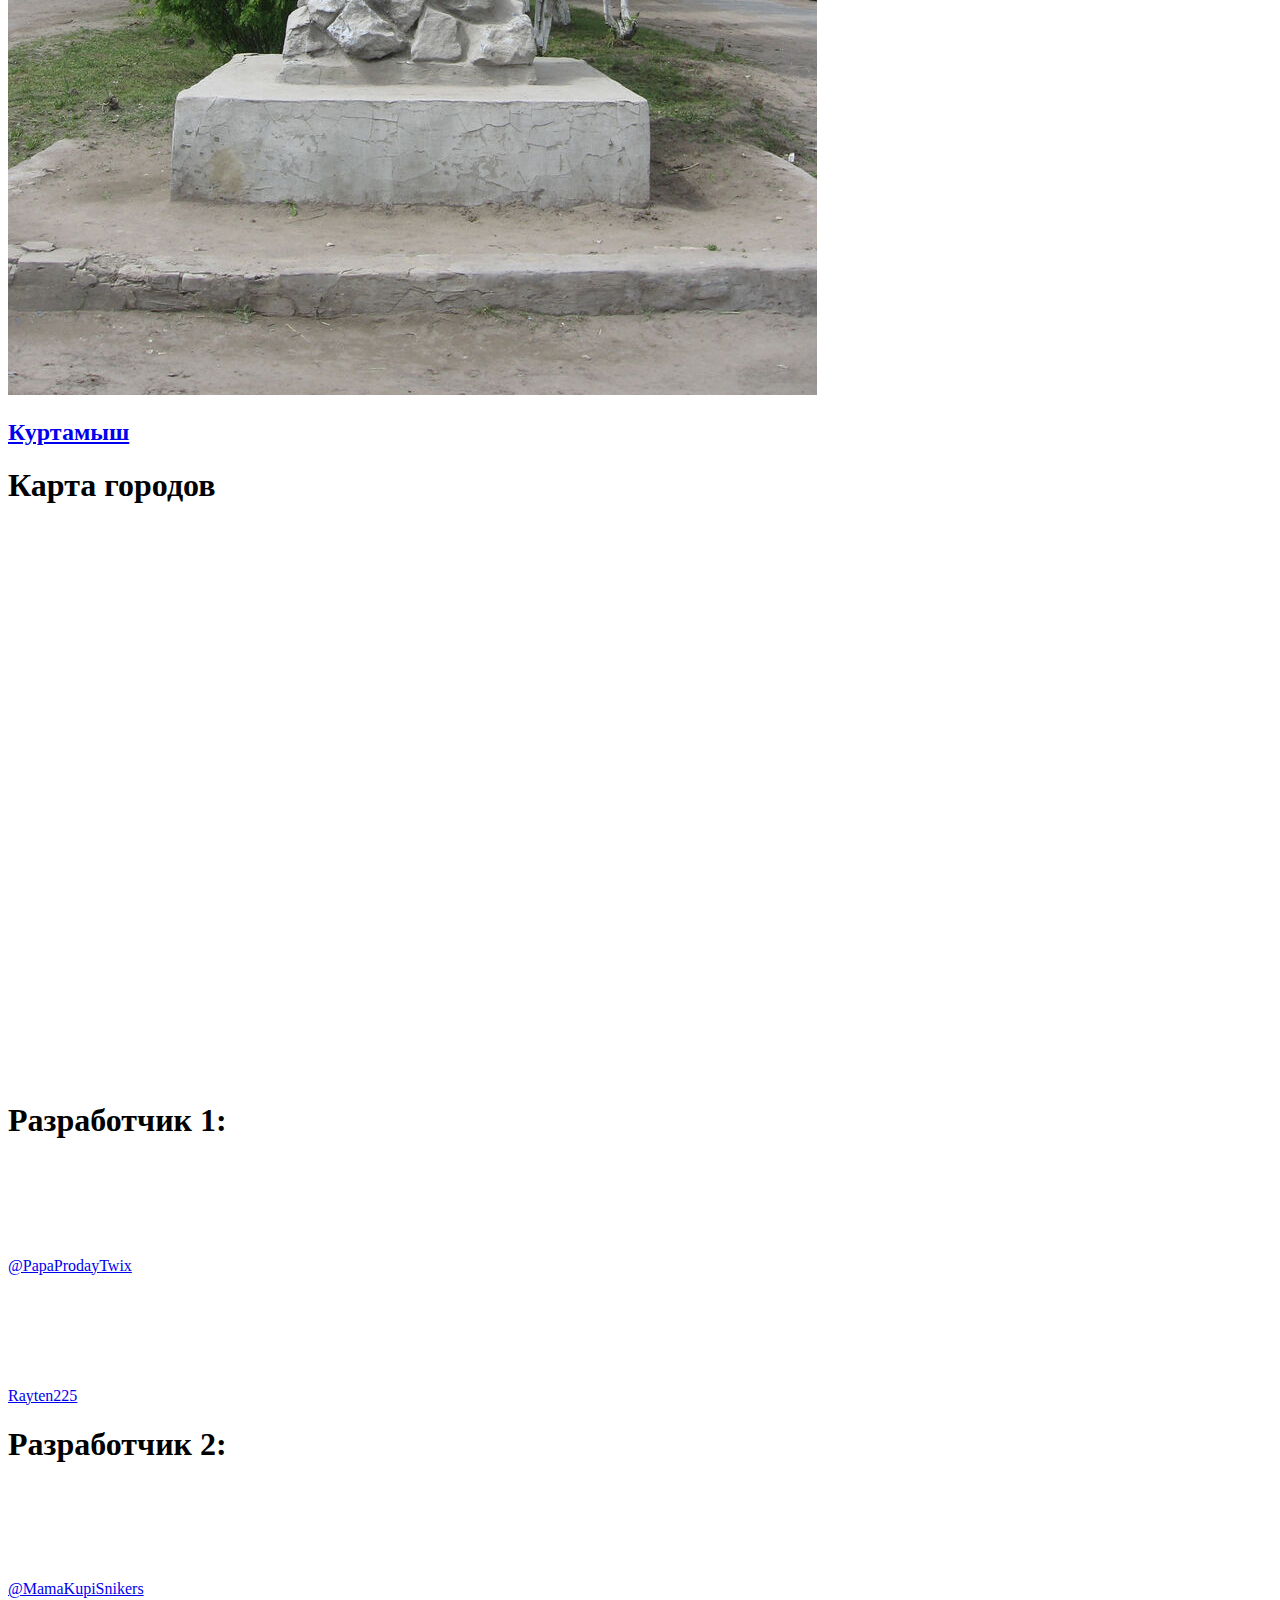
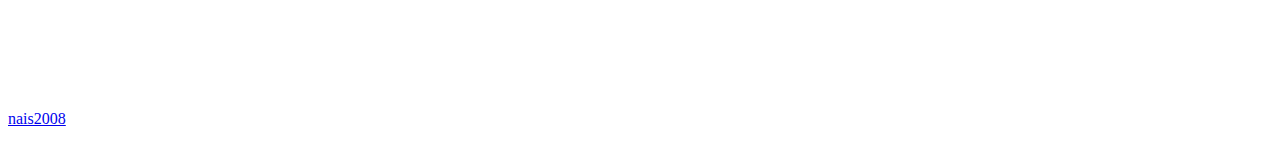
==== commit 89b7999f: "map" ====
--- a/index.html
+++ b/index.html
@@ -5,54 +5,6 @@
     <meta name="viewport" content="width=device-width, initial-scale=1.0">
     <link rel="stylesheet" href="/css/style.css">
     <title>Достопримечательности Курганской облости</title>
-
-    <script src="https://api-maps.yandex.ru/v3/?apikey=a3685c22-7357-4e33-bab2-a063ecb55731&lang=ru_RU"></script>
-    <script>
-
-document.getElementById('map'),
-        initMap();
-
-        async function initMap() {
-            await ymaps3.ready;
-
-            const {YMap, YMapDefaultSchemeLayer} = ymaps3;
-
-            const map = new YMap(document.getElementById('map'), {
-            location: {center: [65.12187, 55.44832], zoom: 7},
-            mode: 'vector'
-            });
-
-            const layer = new YMapDefaultSchemeLayer({
-            customization: [
-                // Делаем прозрачными все геометрии водных объектов.
-                {
-                tags: {
-                    all: ['water']
-                },
-                elements: 'geometry',
-                stylers: [
-                    {
-                    opacity: 0
-                    }
-                ]
-                },
-                // Меняем цвет подписей для всех POI и узлов сети общественного транспорта.
-                {
-                tags: {
-                    any: ['poi', 'transit_location']
-                },
-                elements: 'label.text.fill',
-                stylers: [
-                    {
-                    color: '#0000DD'
-                    }
-                ]
-                }
-            ]
-            });
-            map.addChild(layer);
-        }
-    </script>
 </head>
 <body>
     <!-- wraper -->
@@ -124,7 +76,9 @@
             <section class="main__map" id="map_block">
                 <div class="wraper">
                     <h1>Карта городов</h1>
-                    <div id="map"></div>                             
+                    <div>
+                        <iframe src="https://yandex.ru/map-widget/v1/?um=constructor%3Ad00121e79b966b9c1d12299dda7ca0426b13a6556fe4cf5c54924f3fea241dc7&amp;source=constructor" width="826" height="551" frameborder="0"></iframe>
+                    </div>                             
                 </div>
             </section>
         </main>
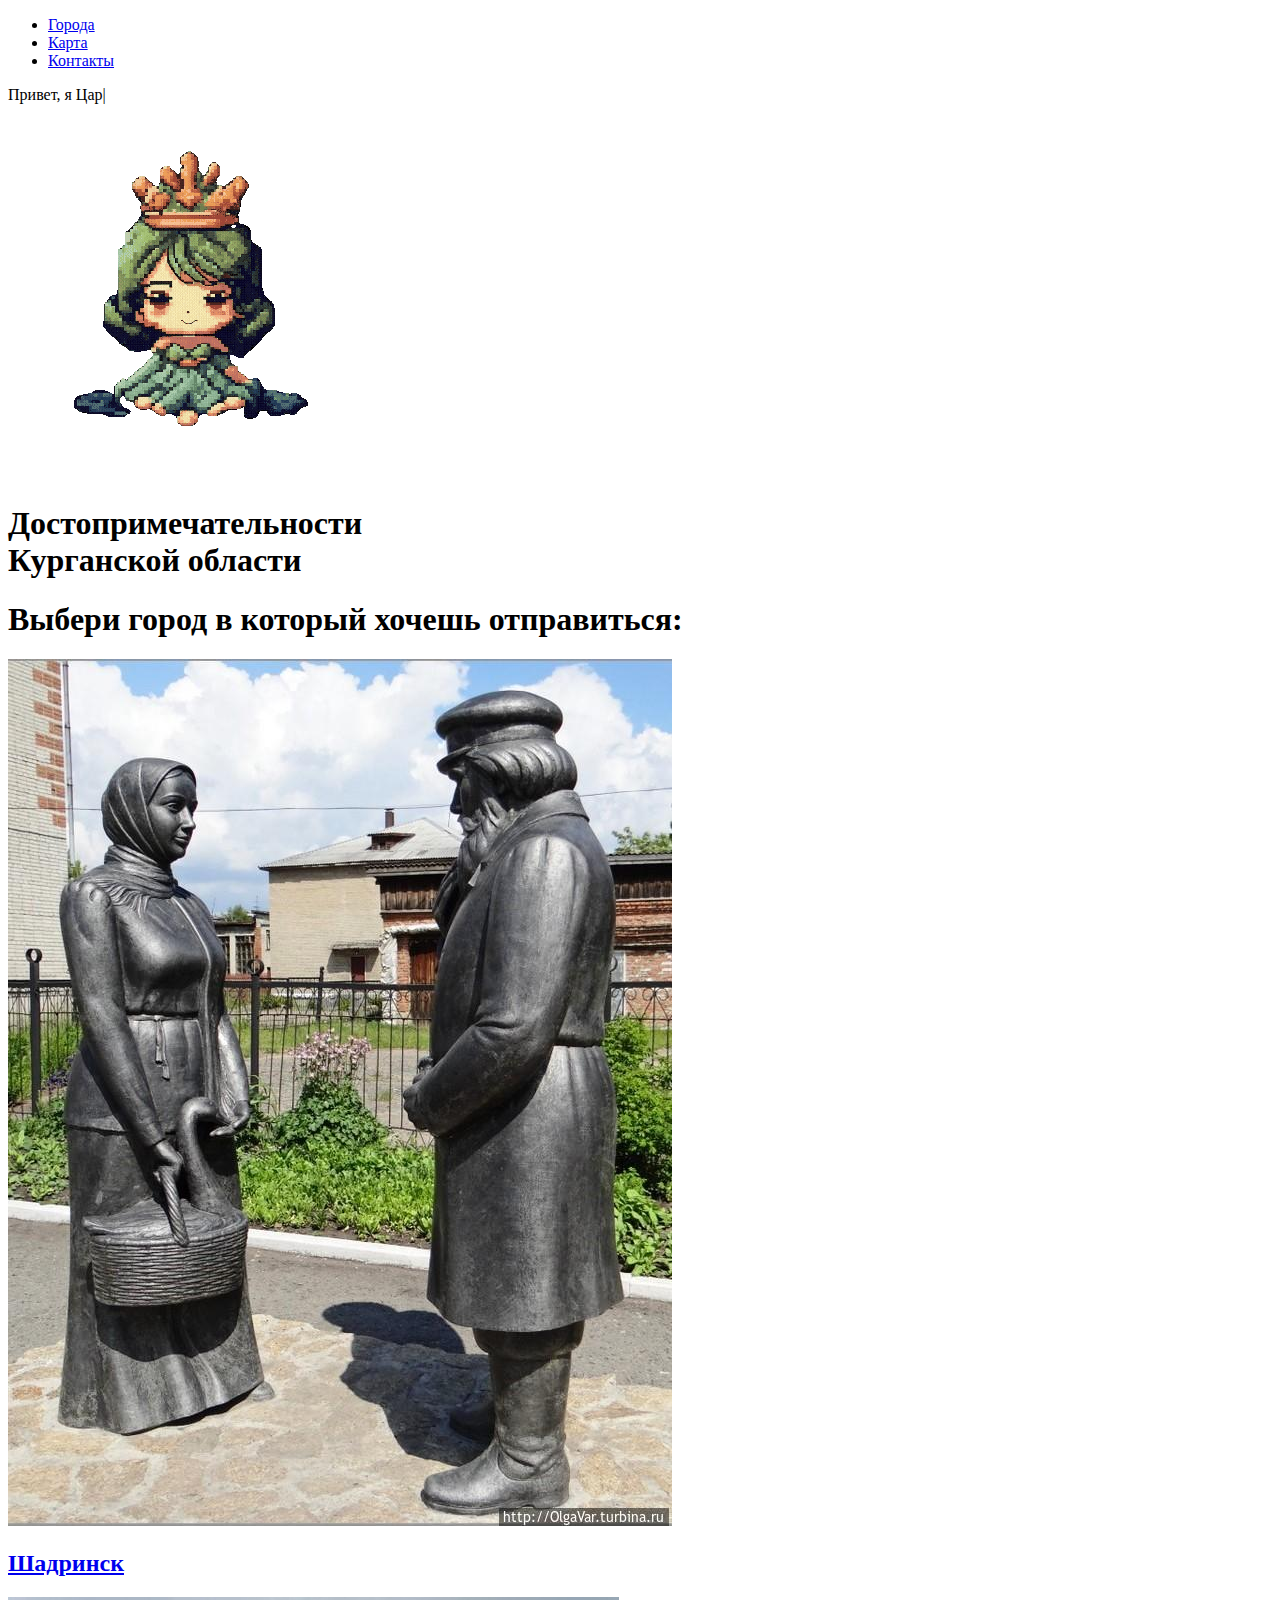
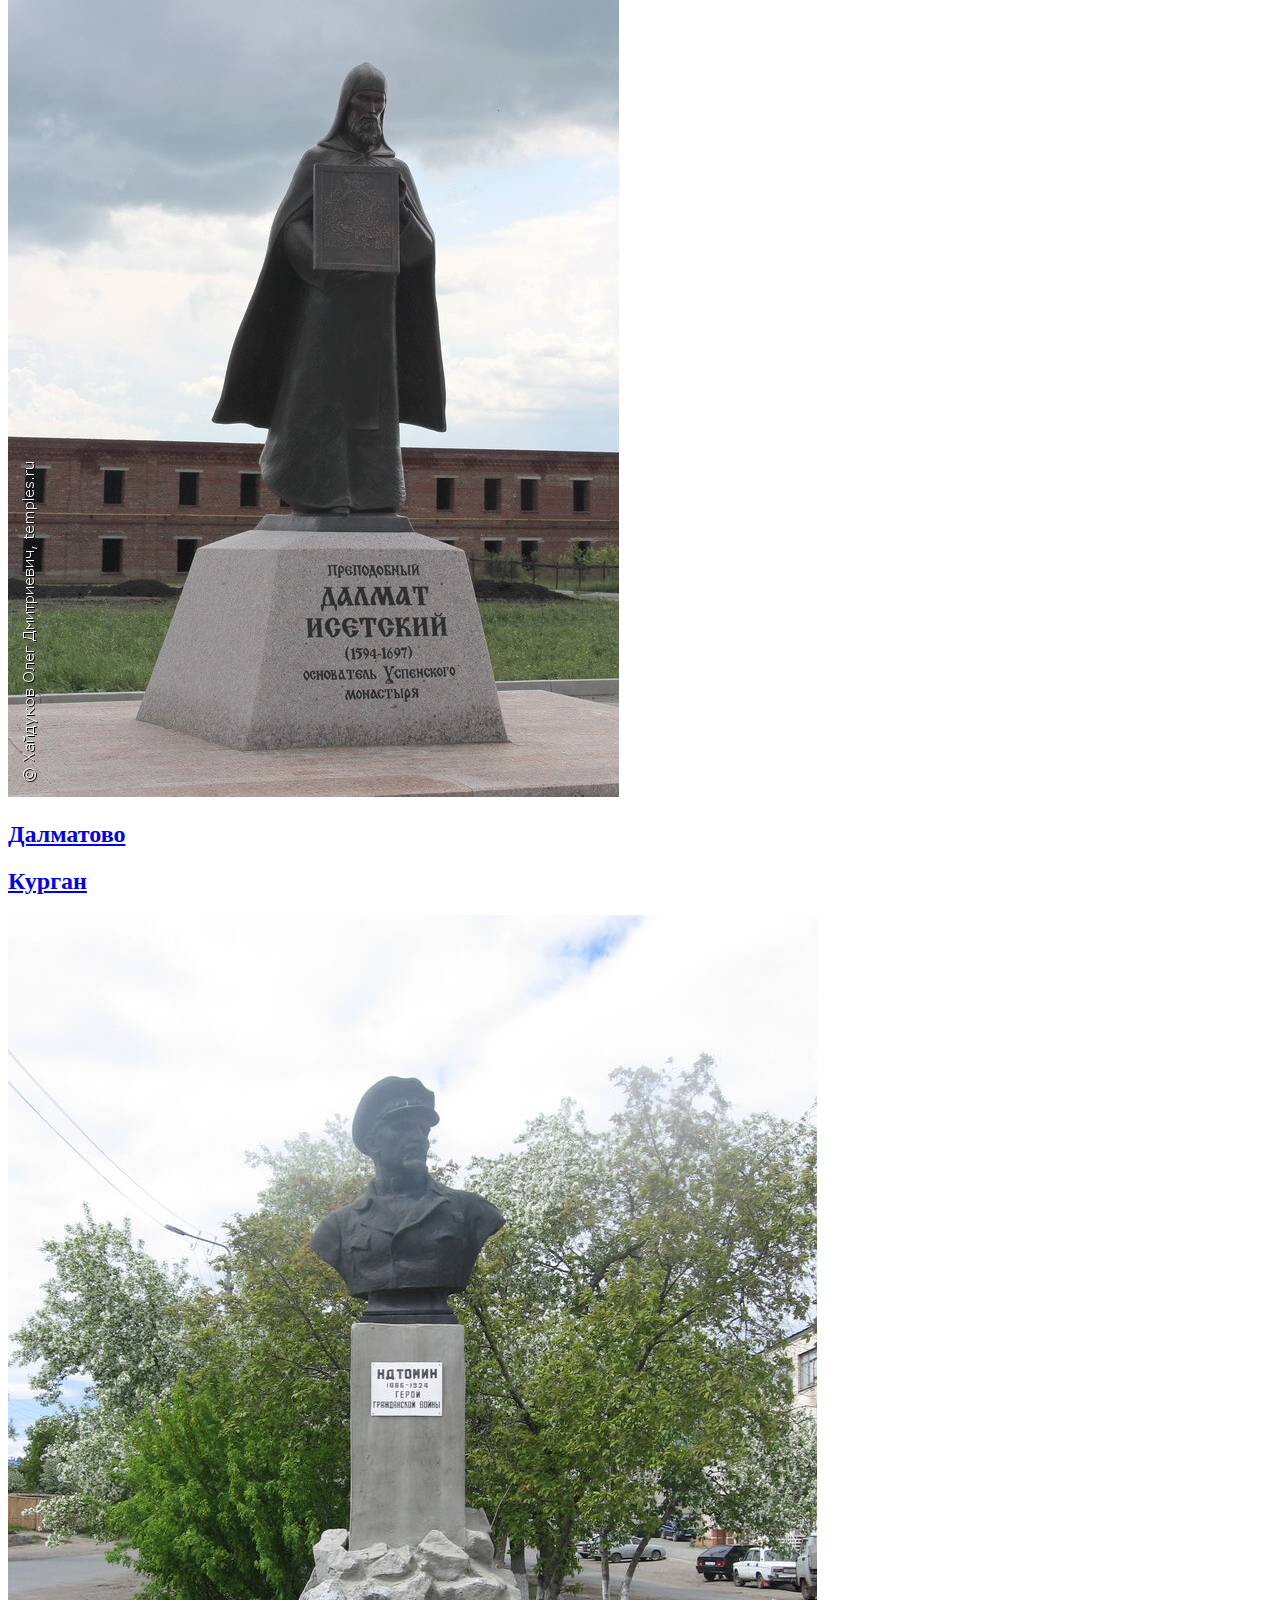
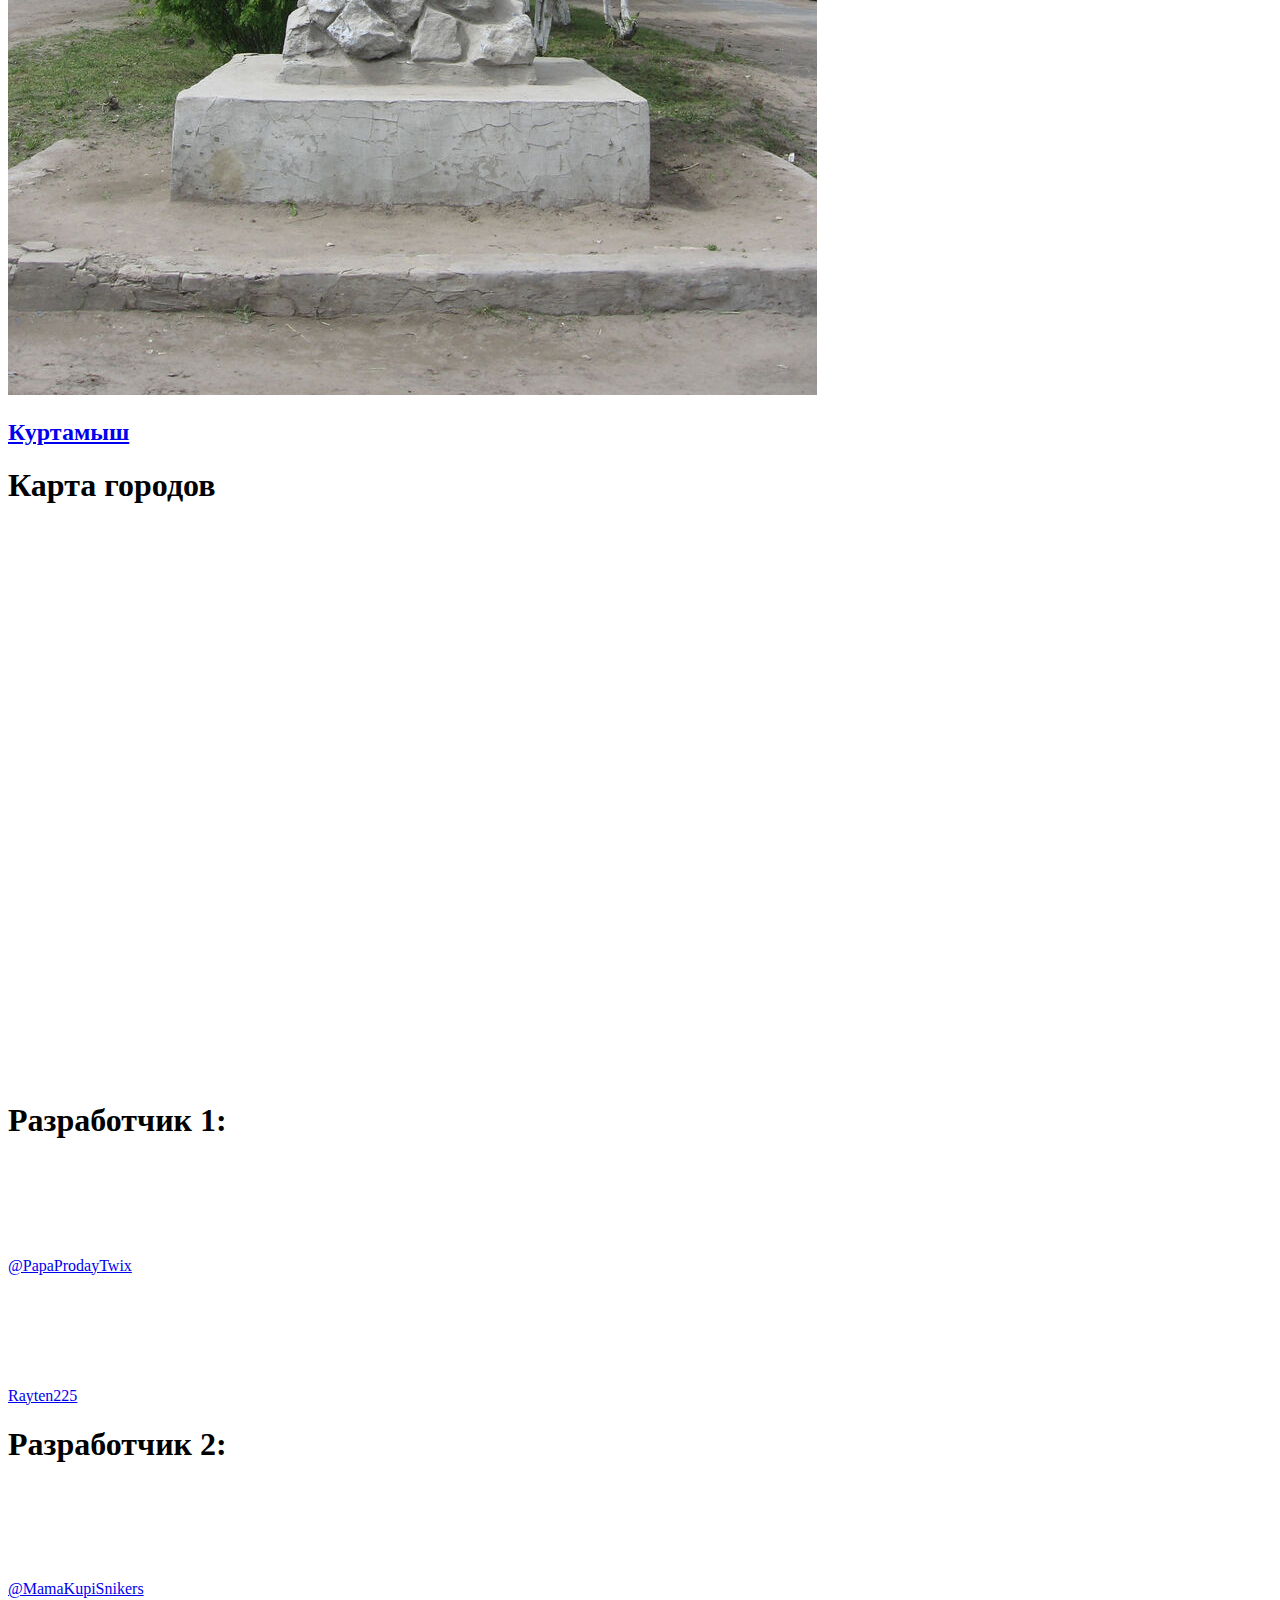
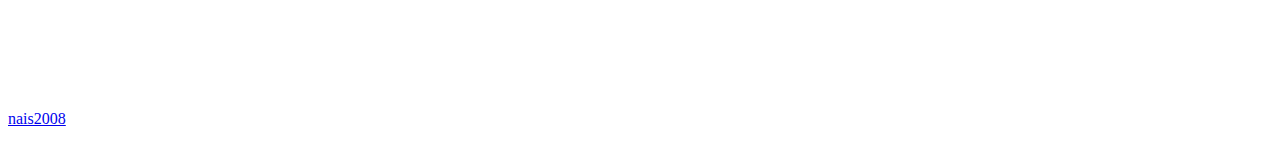
==== commit ff0d3a9e: "min" ====
--- a/index.html
+++ b/index.html
@@ -4,7 +4,7 @@
     <meta charset="UTF-8">
     <meta name="viewport" content="width=device-width, initial-scale=1.0">
     <link rel="stylesheet" href="/css/style.css">
-    <title>Достопримечательности Курганской облости</title>
+    <title>Достопримечательности Курганской области</title>
 </head>
 <body>
     <!-- wraper -->
@@ -31,18 +31,18 @@
                 </section>
             </div>
         </header>
-        <!-- main -->
-        <!-- Pers -->
+        <!-- pers -->
         <div class="dialog_window">
             <p id="sample_typeit"></p>
             <img src="/assets/assistant.gif" alt="assistant">
         </div>
+        <!-- main -->
         <main>
             <!-- start block -->
             <section class="main__start">
                 <div class="wraper">
                     <article>
-                        <h1>Достопримечательности <br>Курганской облости</h1>
+                        <h1>Достопримечательности <br>Курганской области</h1>
                     </article>
                 </div>
             </section>
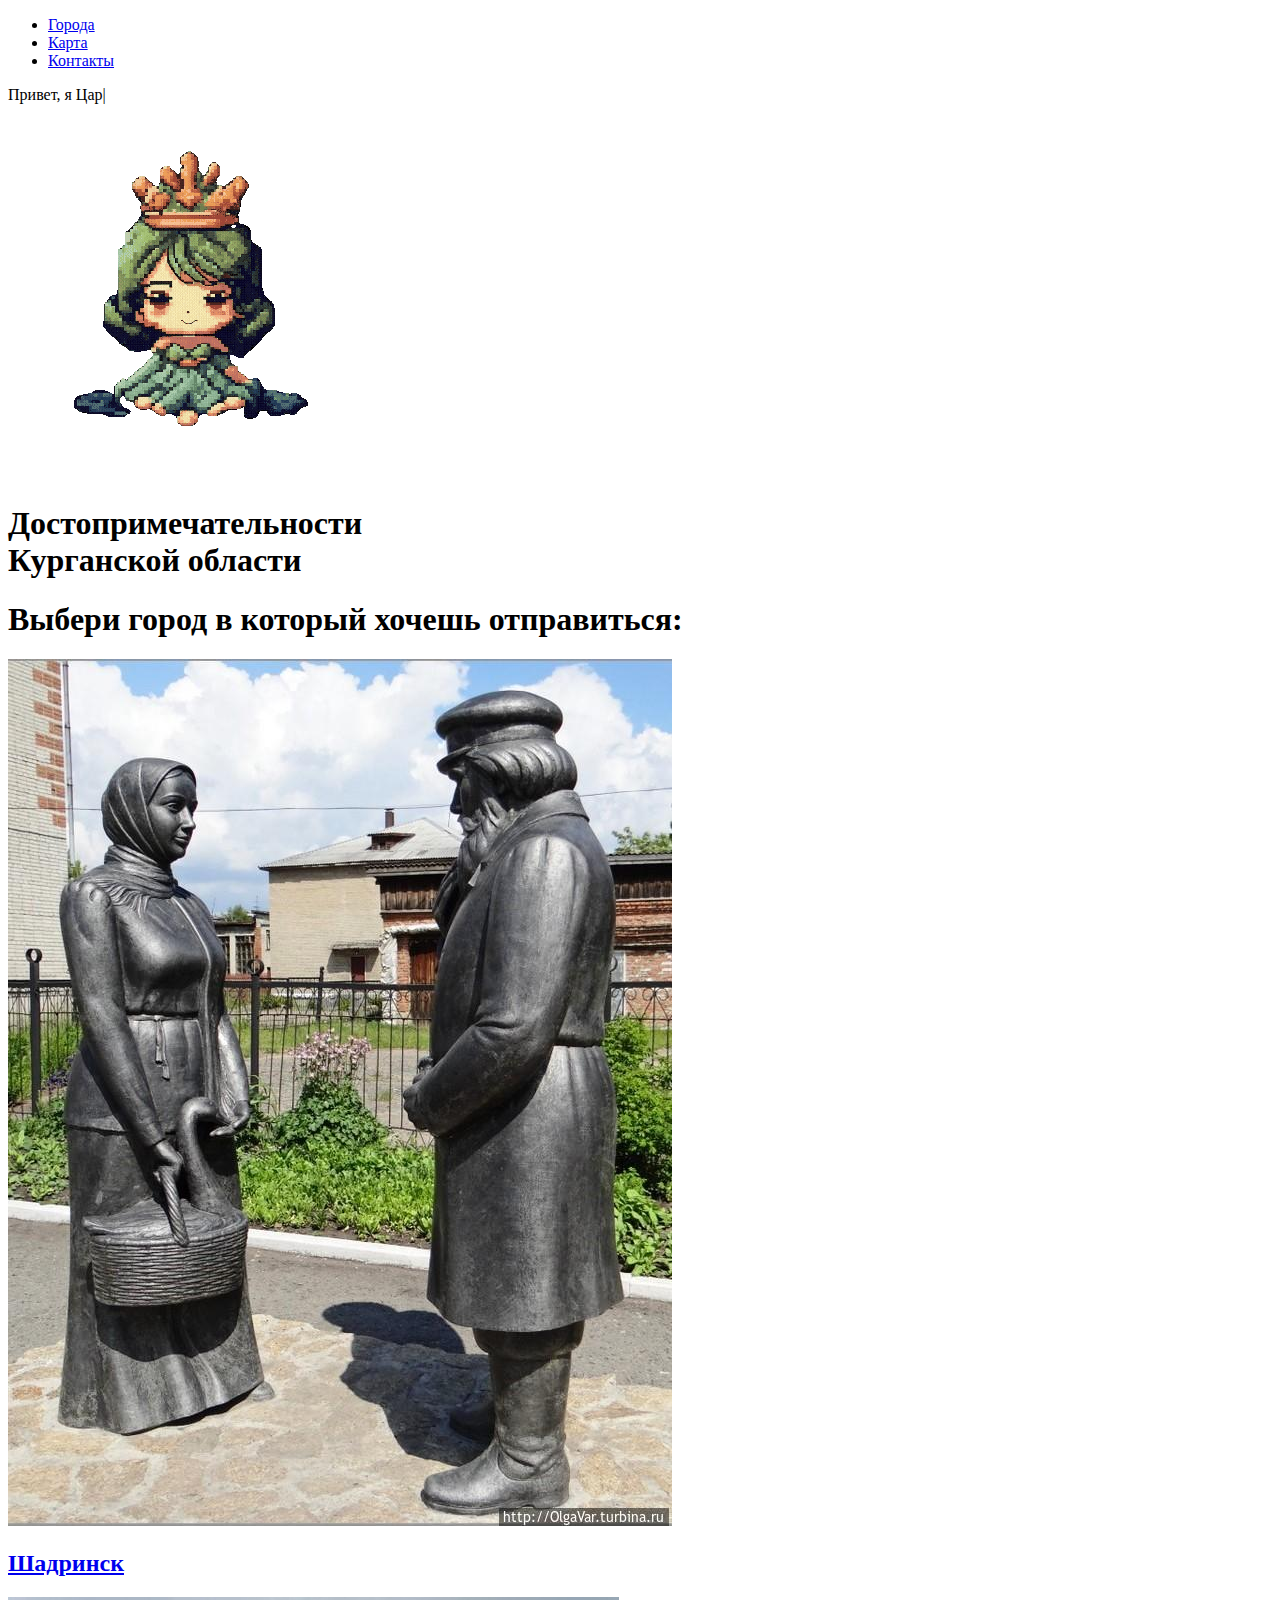
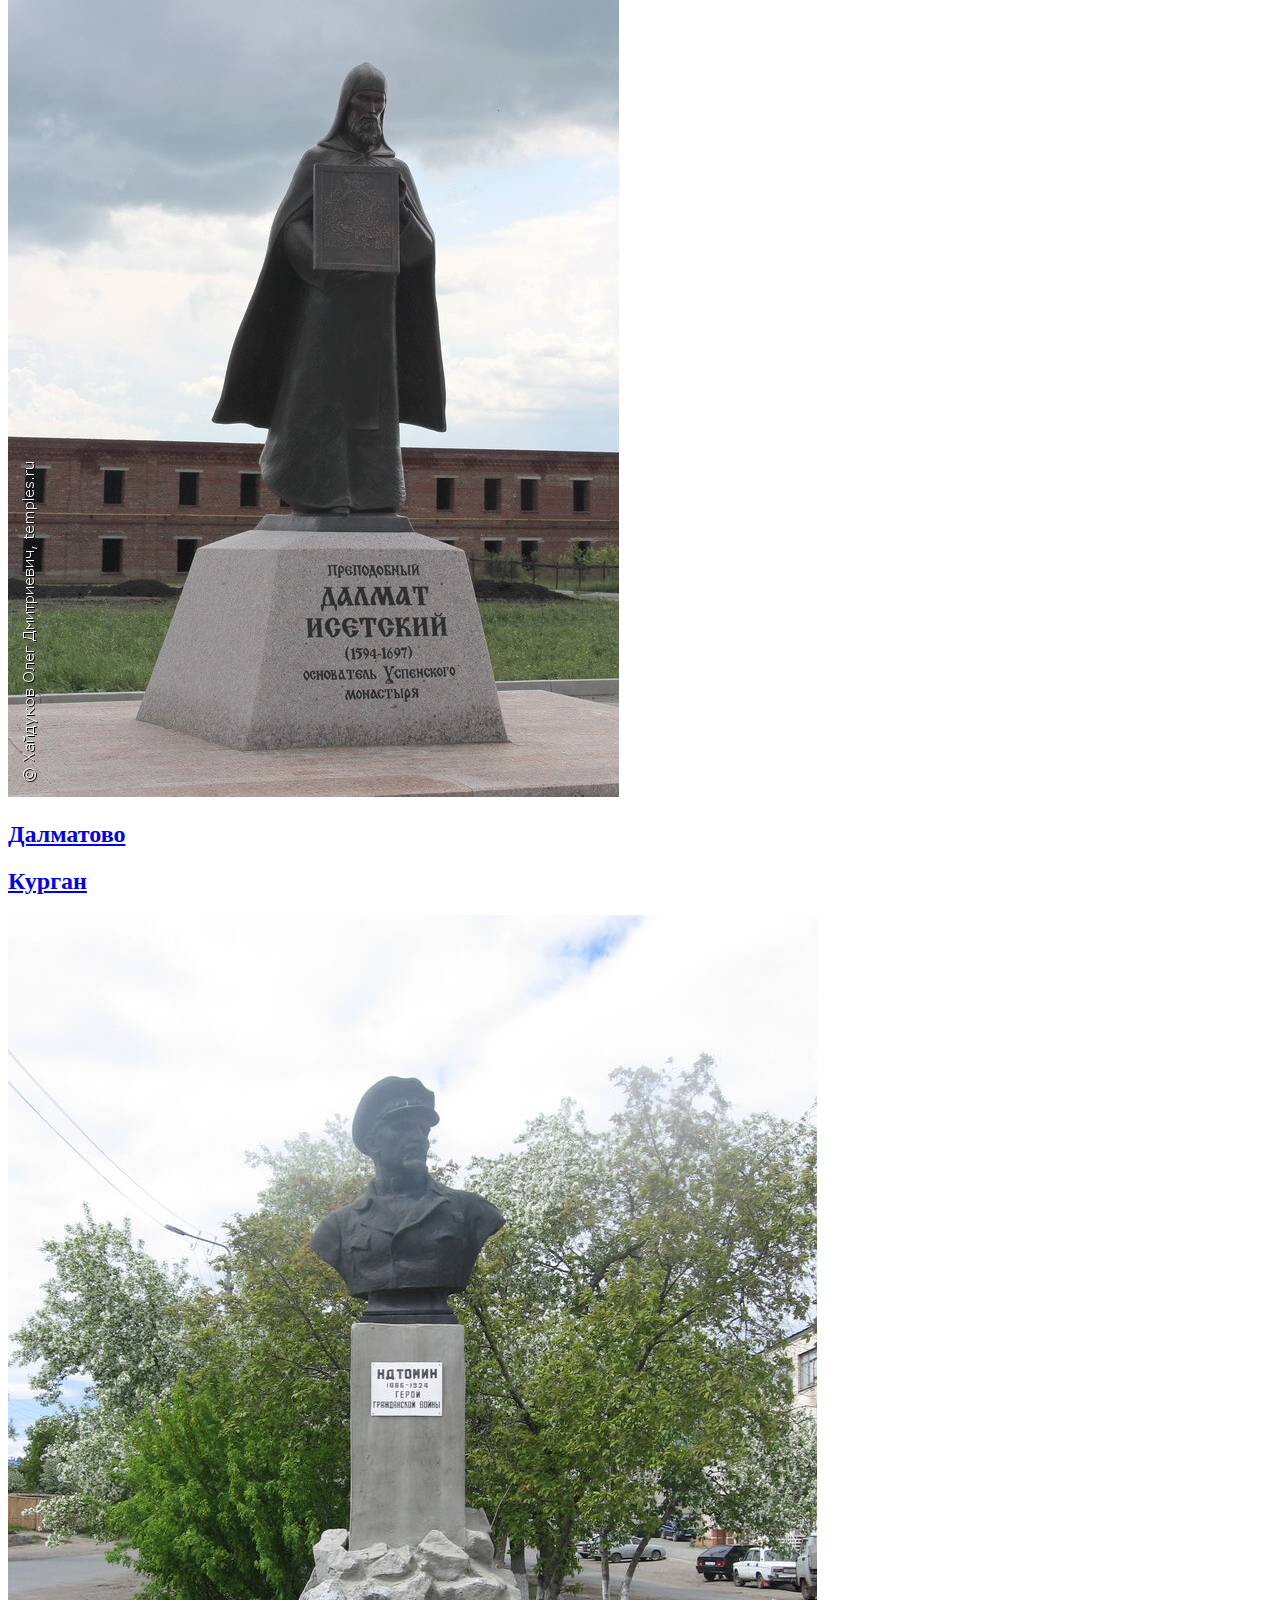
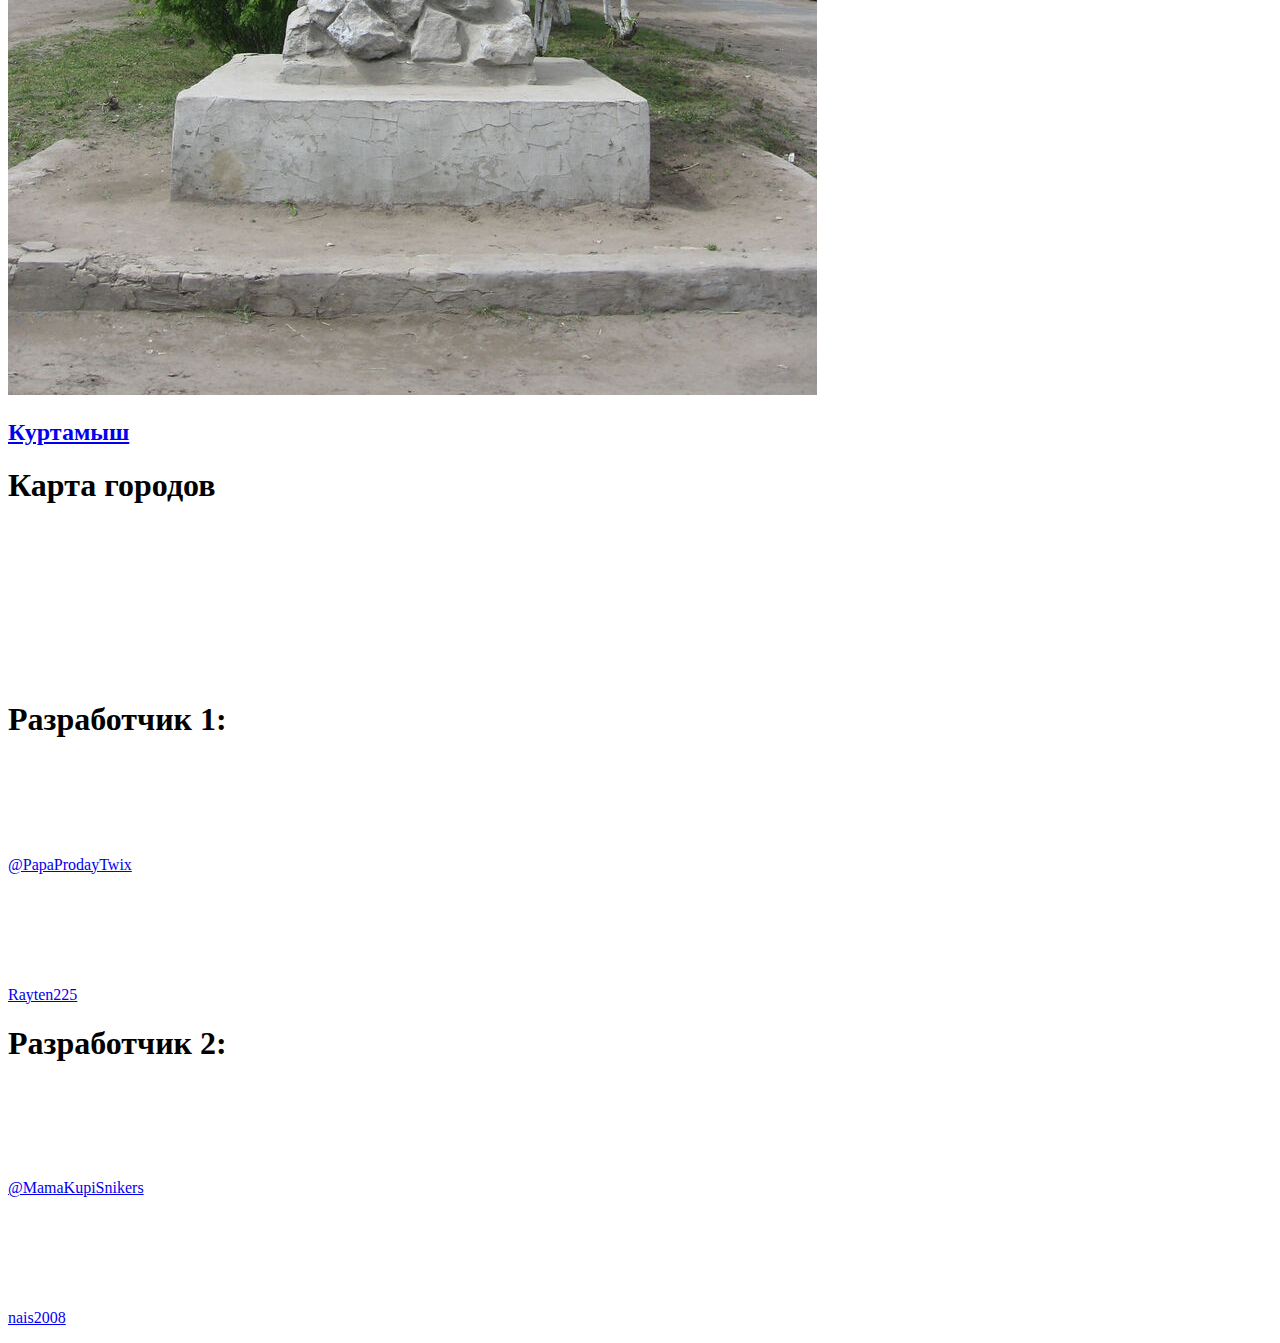
==== commit 01645e6c: "Update index.html" ====
--- a/index.html
+++ b/index.html
@@ -77,7 +77,7 @@
                 <div class="wraper">
                     <h1>Карта городов</h1>
                     <div>
-                        <iframe src="https://yandex.ru/map-widget/v1/?um=constructor%3Ad00121e79b966b9c1d12299dda7ca0426b13a6556fe4cf5c54924f3fea241dc7&amp;source=constructor" width="826" height="551" frameborder="0"></iframe>
+                        <iframe src="https://yandex.ru/map-widget/v1/?um=constructor%3Ad00121e79b966b9c1d12299dda7ca0426b13a6556fe4cf5c54924f3fea241dc7&amp;source=constructor" frameborder="0"></iframe>
                     </div>                             
                 </div>
             </section>
